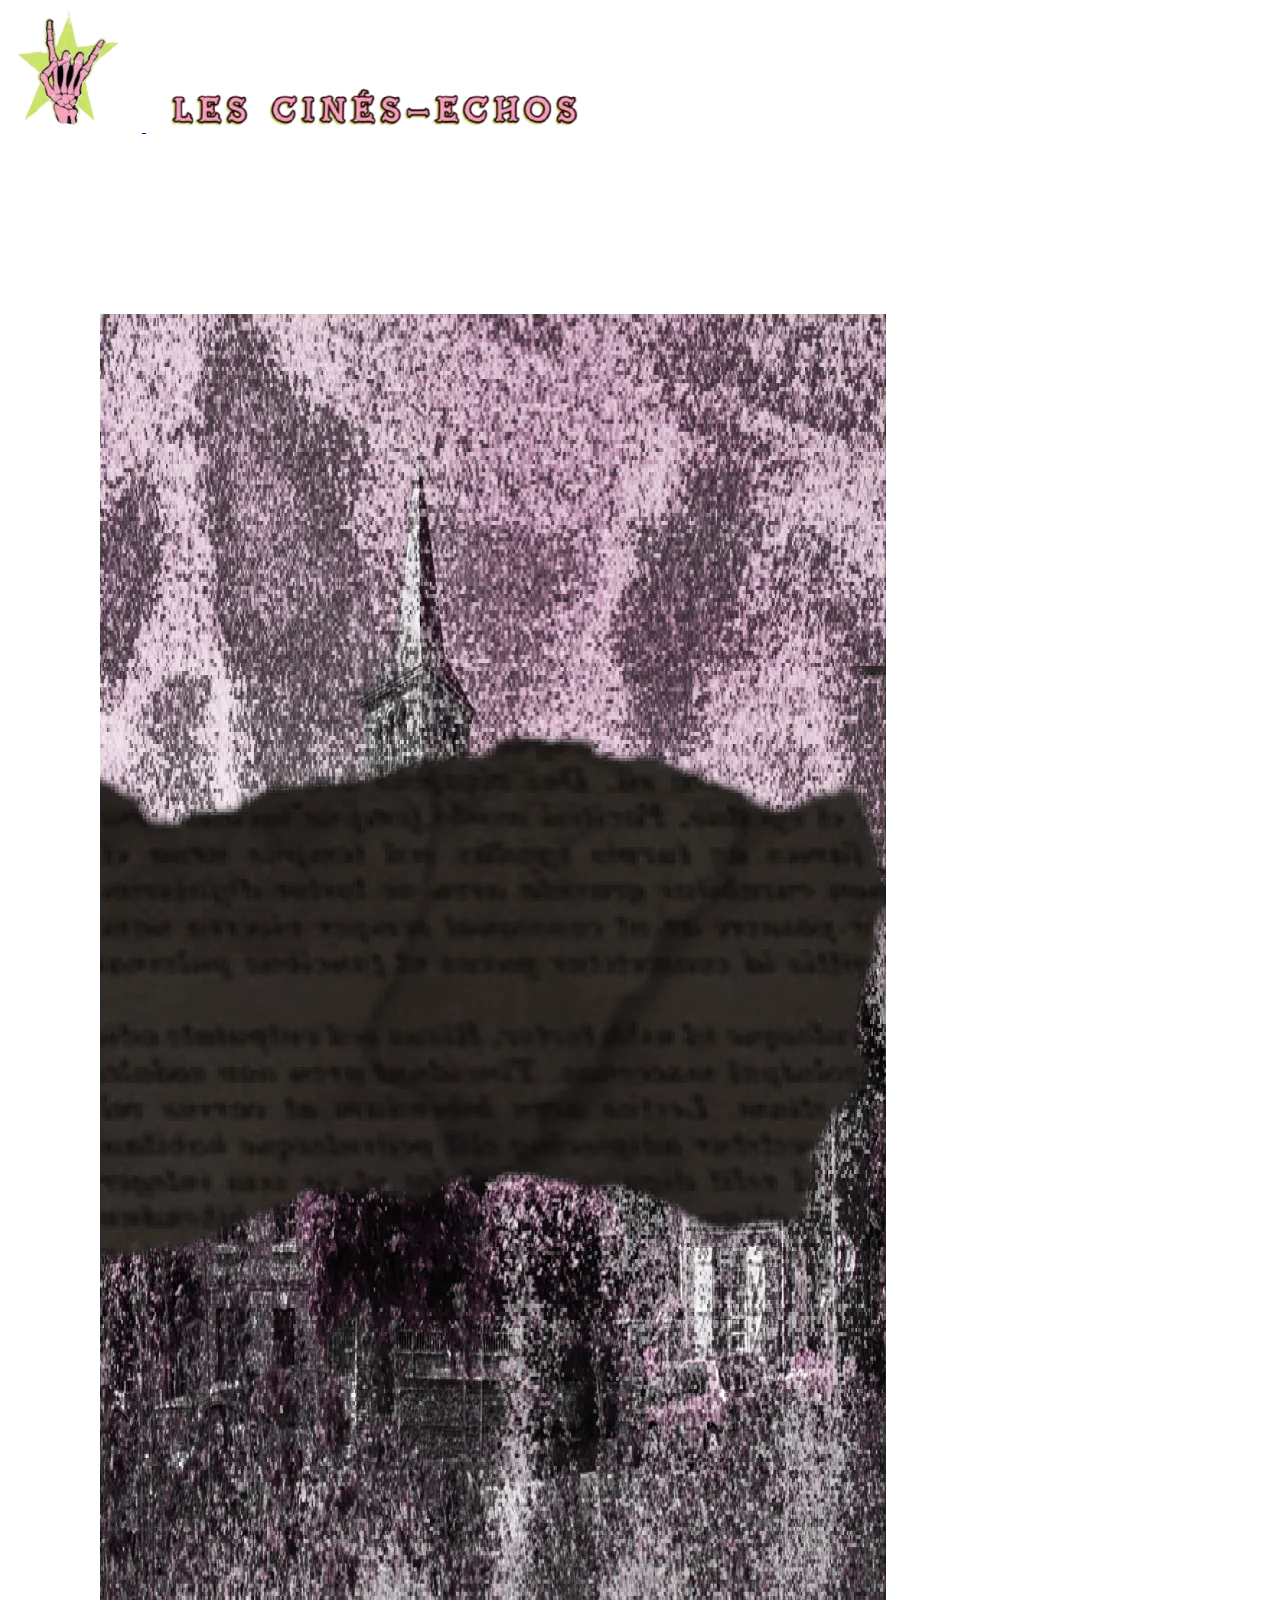
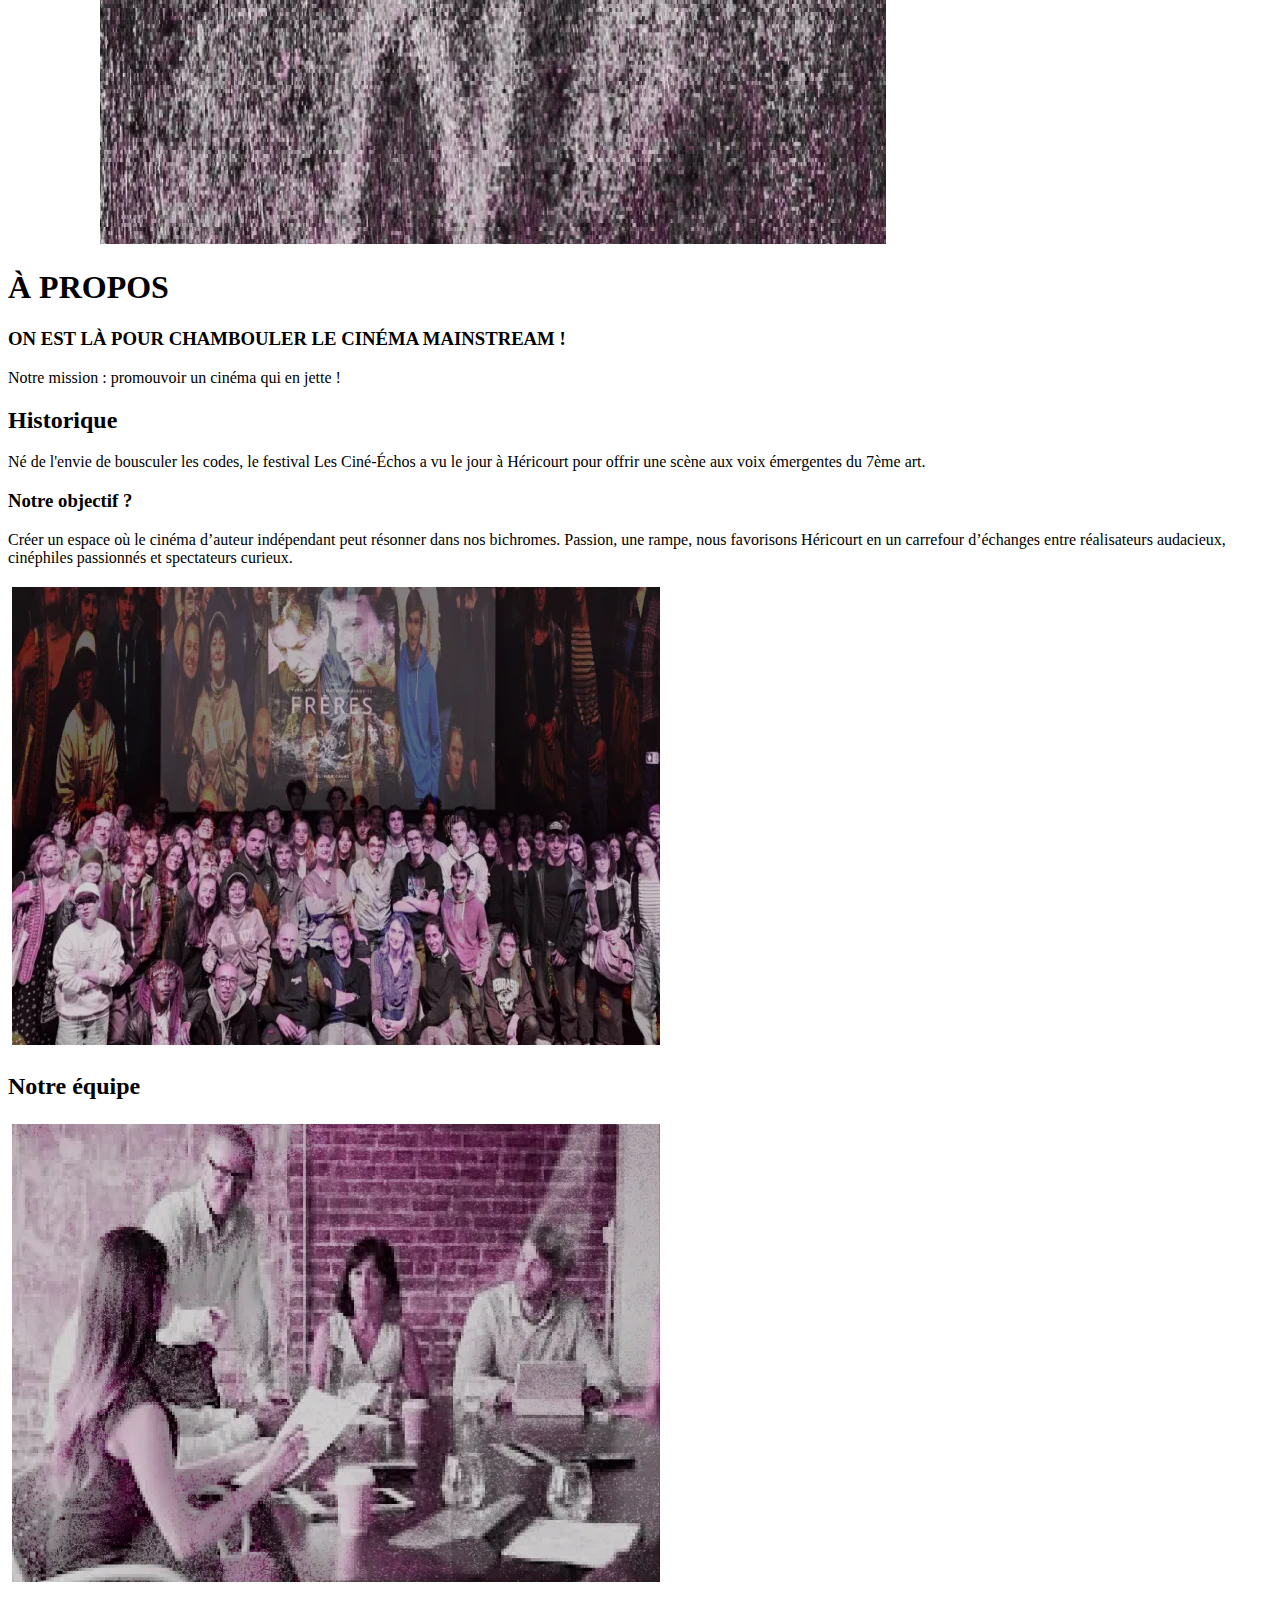
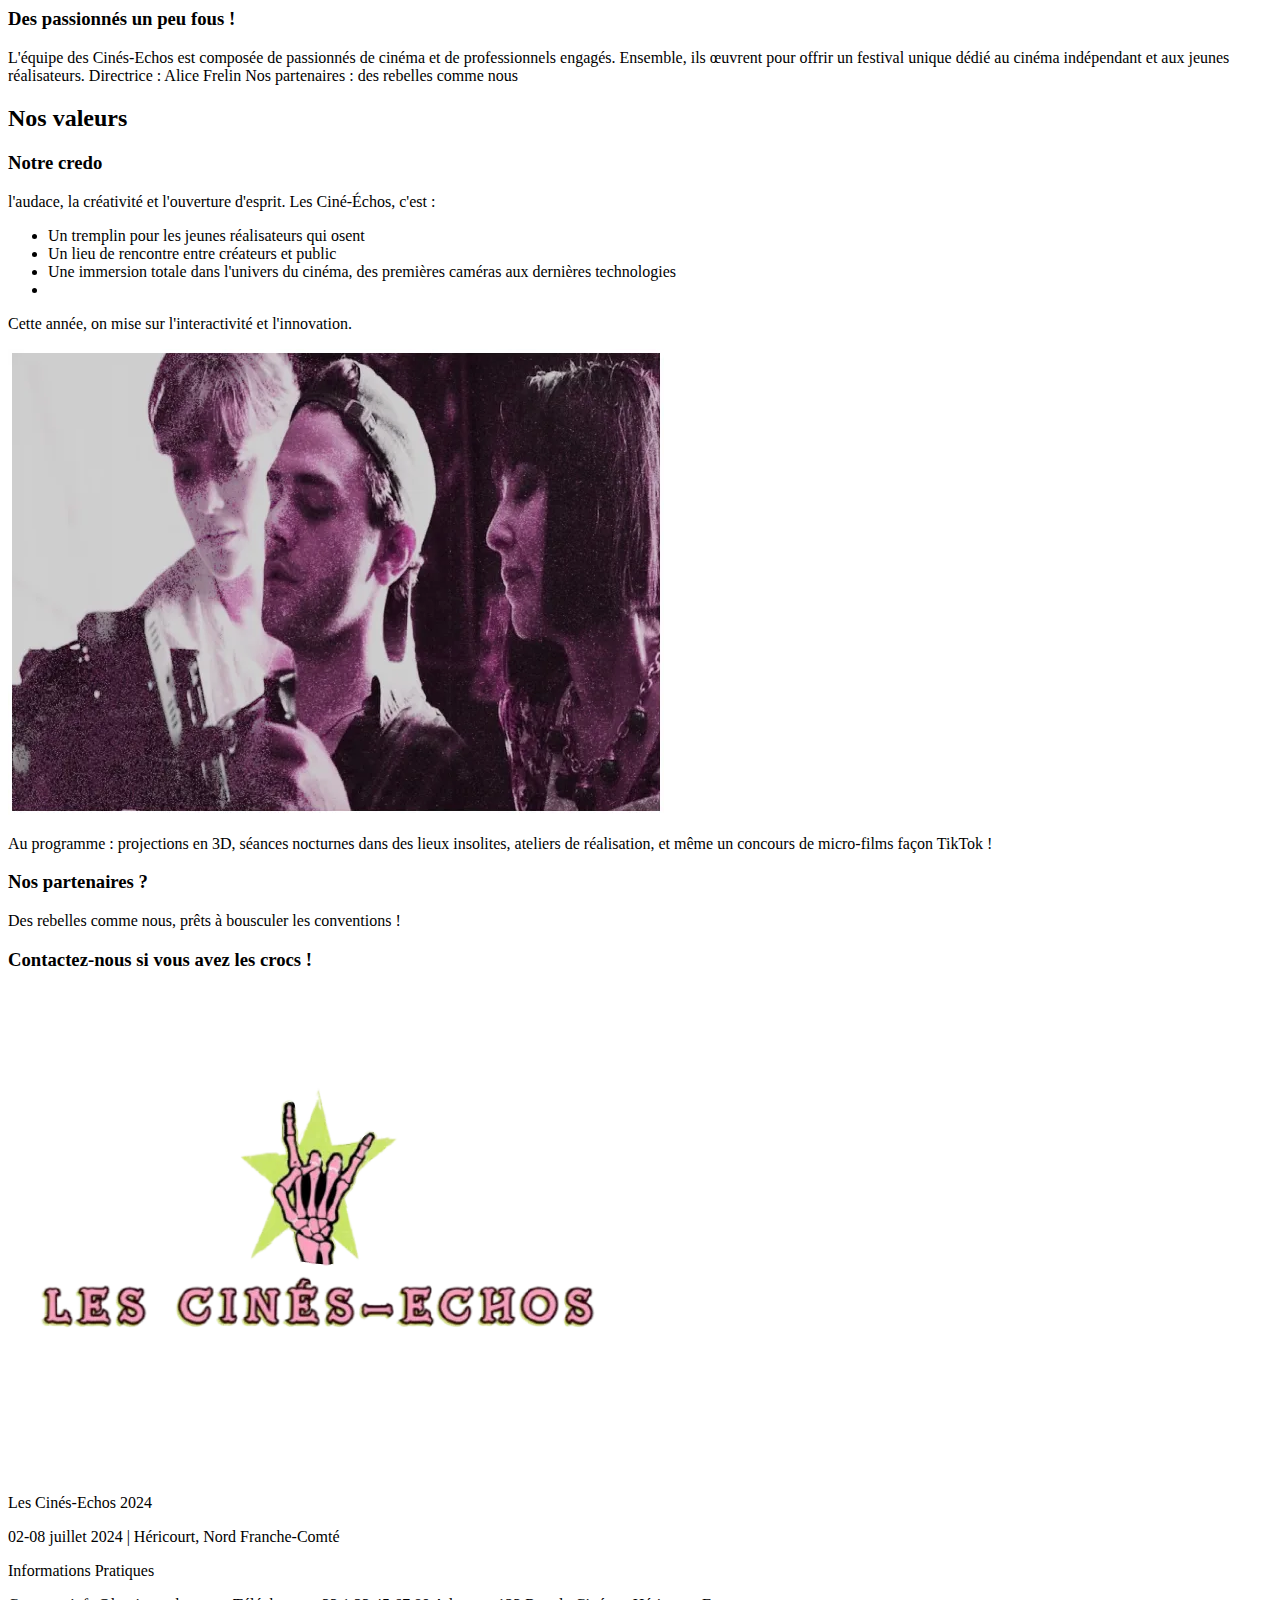
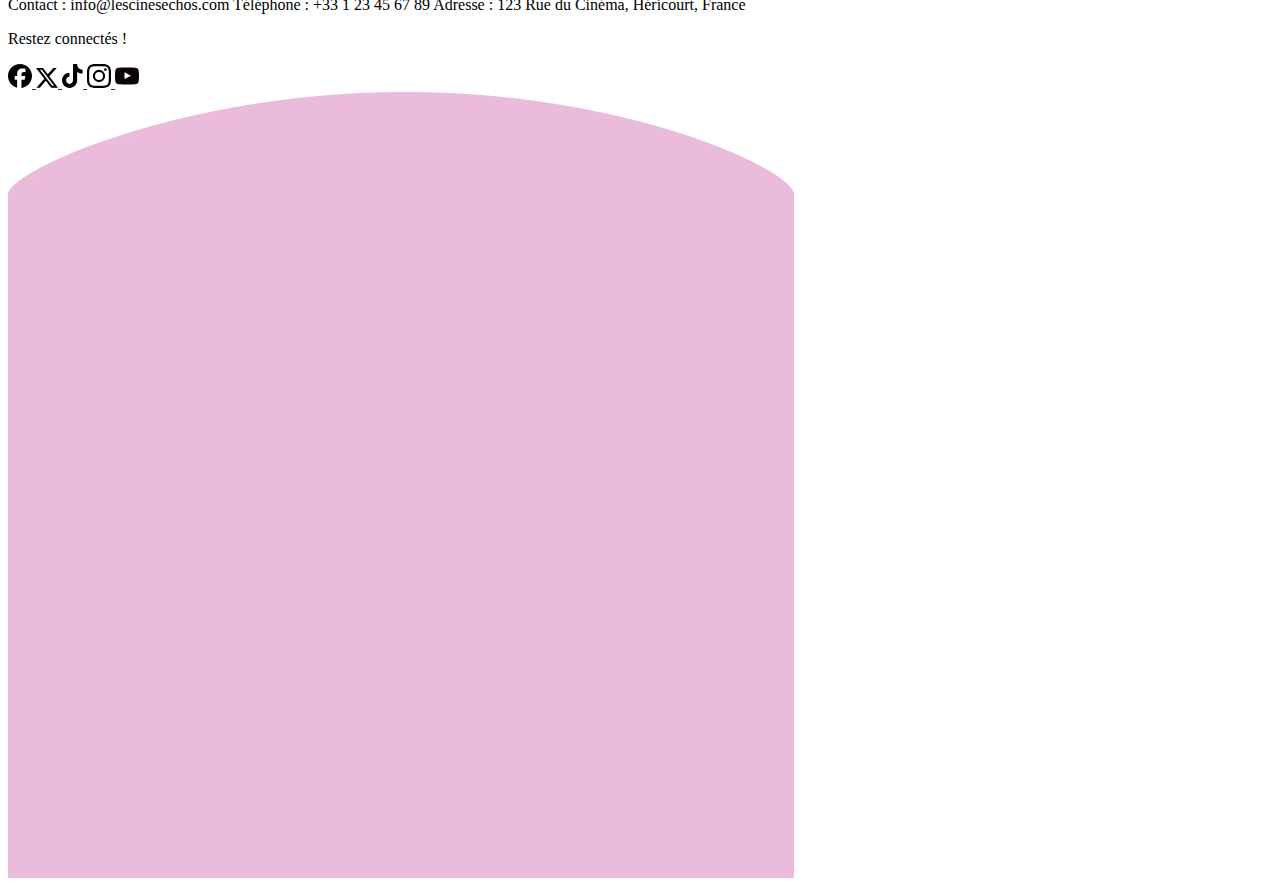
==== a_propos.html @ 94bcb793 "importations dans style css" ====
<!DOCTYPE html>
<html lang="fr">
<head>
    <meta charset="UTF-8">
    <meta http-equiv="X-UA-Compatible" content="IE=edge" />
    <meta name="viewport" content="width=device-width, initial-scale=1.0">
    <title>Page à propos</title>

    <link rel="stylesheet" href="style.css">
    <link rel="apple-touch-icon" sizes="180x180" href="/assets/export-photo-figma/favicon_io/apple-touch-icon.png">
    <link rel="icon" type="image/png" sizes="32x32" href="/assets/export-photo-figma/favicon_io/favicon-32x32.png">
    <link rel="icon" type="image/png" sizes="16x16" href="/assets/export-photo-figma/favicon_io/favicon-16x16.png">
    <link rel="manifest" href="/site.webmanifest">
</head>
<body>
    <header class="header">
        <a class="header__logo-link" href="/" aria-hidden="true">
            <img class="header__logo" src="/assets/img/logo.webp" alt=""/>
        </a>
        <img class="header__logo__title" src="/assets/img/titre_logo.webp" alt="Les cinés-Échos"/>
        <img class="header__logo__title" src="/assets/icon-vectors/hamburger-menu_icon.svg" alt="Icone de menu hamburger"/>
    </header>
 <main>
    <section class="banner">
        <img class="banner-background" src="/assets/img/apropos_flottaison.webp" alt="" aria-hidden="true"/>
        <h1 class="banner__title">À PROPOS</h1>
    </section> 

    <section class="mission">
        <h3 class="section__subtitle">ON EST LÀ POUR CHAMBOULER LE CINÉMA MAINSTREAM !</h3>
        <p>Notre mission : promouvoir un cinéma qui en jette !</p>
    </section>

    <section class="historique">
        <h2 class="section__title">Historique</h2>
        <p>Né de l'envie de bousculer les codes, le festival Les Ciné-Échos a vu le jour à Héricourt pour offrir une scène aux voix émergentes du 7ème art.</p>
        <h3 class="section__subtitle">Notre objectif ?</h3>
        <p>Créer un espace où le cinéma d’auteur indépendant peut résonner dans nos bichromes. Passion, une rampe, nous favorisons Héricourt en un carrefour d’échanges entre réalisateurs audacieux, cinéphiles passionnés et spectateurs curieux.</p>
        <img class="nav__piv" src="/assets/img/apropos_historique.webp" alt="Photo de l'équipe des Cinés-Échos" loading="lazy">
    </section>

    <section class="equipe">
        <h2 class="section__title">Notre équipe</h2>
        <img class="nav__piv" src="/assets/img/apropos_notreequipe.webp" alt="Image de notre équipe" loading="lazy">
        <h3>Des passionnés un peu fous !</h3>
        <p>L'équipe des Cinés-Echos est composée de passionnés de cinéma et de professionnels engagés. Ensemble, ils œuvrent pour offrir un festival unique dédié au cinéma indépendant et aux jeunes réalisateurs.

            Directrice : Alice Frelin
            
            Nos partenaires : des rebelles comme nous</p>
    </section>

    <section class="valeurs">
        <h2>Nos valeurs</h2>
        <h3>Notre credo</h3>
        <p>l'audace, la créativité et l'ouverture d'esprit. Les Ciné-Échos, c'est :</p>
        <ul>
            <li>Un tremplin pour les jeunes réalisateurs qui osent</li>
            <li>Un lieu de rencontre entre créateurs et public</li>
            <li>Une immersion totale dans l'univers du cinéma, des premières caméras aux dernières technologies</li>
            <li></li>
        </ul>
        <p>Cette année, on mise sur l'interactivité et l'innovation.</p>
        <img class="nav__piv" src="/assets/img/apropos_nosvaleur.webp" alt="Image de projection" loading="lazy">
        <p>Au programme : projections en 3D, séances nocturnes dans des lieux insolites, ateliers de réalisation, et même un concours de micro-films façon TikTok !</p>
    </section>

    <section class="partenaires">
        <h3 class="section__subtitle">Nos partenaires ?</h3>
        <p>Des rebelles comme nous, prêts à bousculer les conventions !</p>
        <h3 >Contactez-nous si vous avez les crocs !</h3>
    </section>
</main>
<footer class="footer">
    <img class="footer__logo" src="/assets/img/logo_titre_et_texte.webp" alt="" aria-hidden="true" loading="lazy"/>
    <p class="footer__title">Les Cinés-Echos 2024</p>
    <p>02-08 juillet 2024 | Héricourt, Nord Franche-Comté</p>
    <p class="footer__title">Informations Pratiques</p>
    <p>Contact : info@lescinesechos.com
        Téléphone : +33 1 23 45 67 89
        Adresse : 123 Rue du Cinéma, Héricourt, France</p>
    <p class="footer__title">Restez connectés !</p>
    <div class="socials">
        <a class="socials__logo-link" href="">
            <img class="header__logo" src="/assets/icon-vectors/icon_facebook.svg" alt="Redirection vers notre compte Facebook" loading="lazy"/>
        </a>
        <a class="socials__logo-link" href="">
            <img class="header__logo" src="/assets/icon-vectors/icon_x.svg" alt="Redirection vers notre compte X" loading="lazy"/>
        </a>
        <a class="socials__logo-link" href="">
            <img class="header__logo" src="/assets/icon-vectors/vector_tiktok.svg" alt="Redirection vers notre compte Tiktok" loading="lazy"/>
        </a>
        <a class="socials__logo-link" href="">
            <img class="header__logo" src="/assets/icon-vectors/icon_instagram.svg" alt="Redirection vers notre compte Instagram" loading="lazy"/>
        </a>
        <a class="socials__logo-link" href="">
            <img class="header__logo" src="/assets/icon-vectors/icon_youtbe.svg" alt="Redirection vers notre compte Youtube" loading="lazy"/>
        </a>
    </div>
    <img id="footer_background" src="/assets/img/fond_footer.webp" alt="" aria-hidden="true" loading="lazy">
</footer>
</body>
</html>
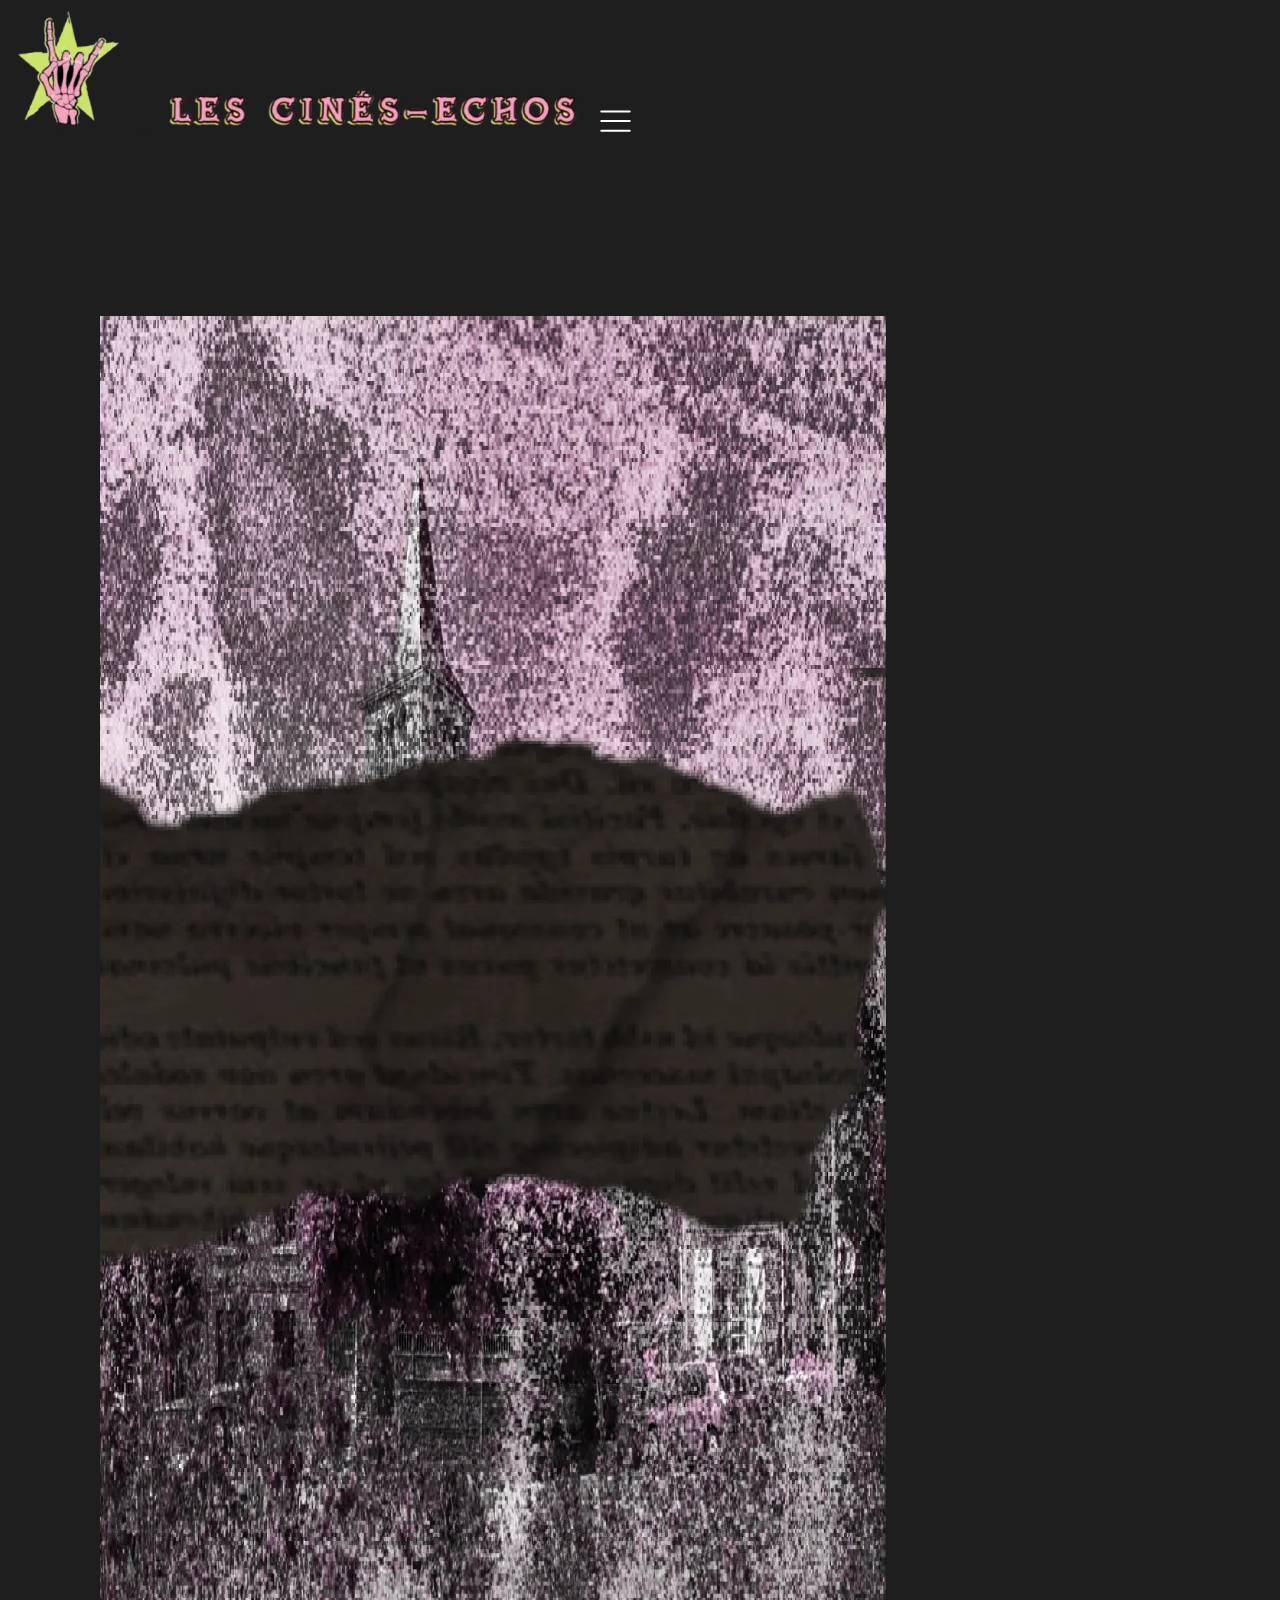
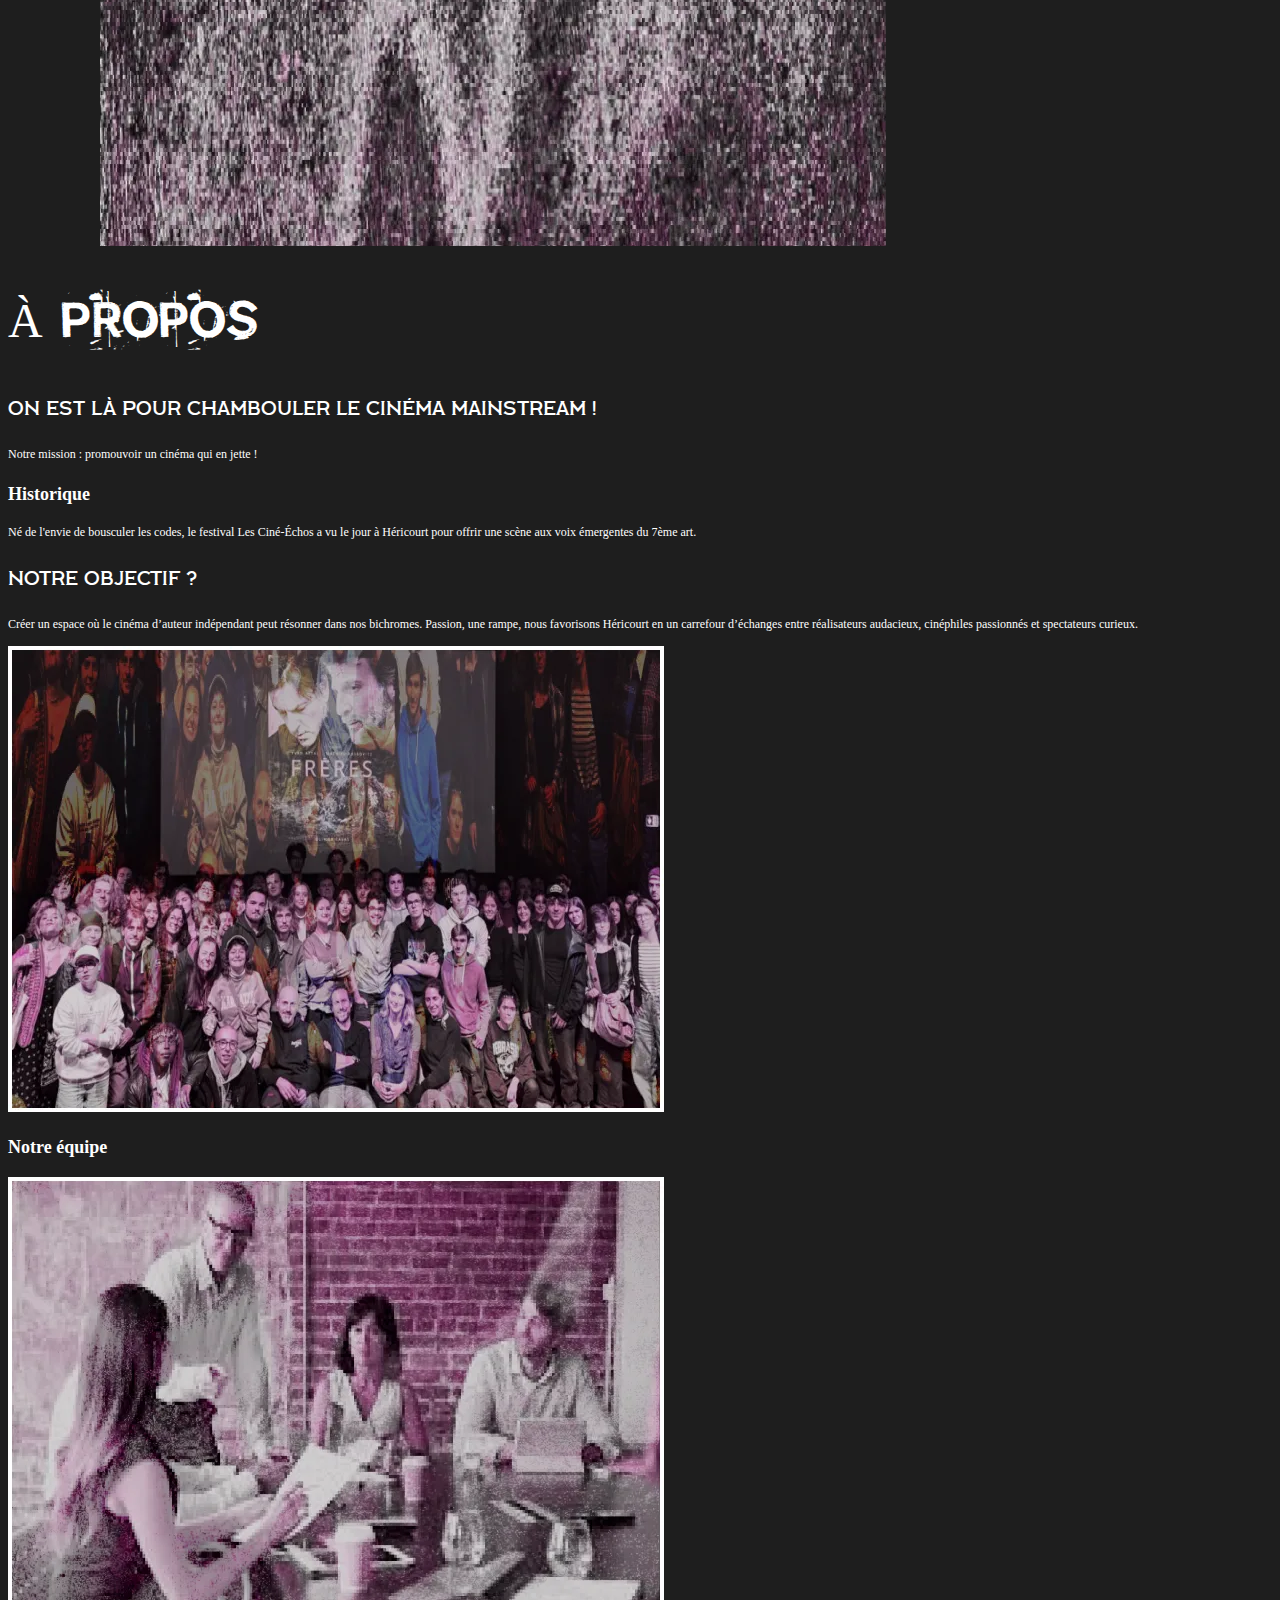
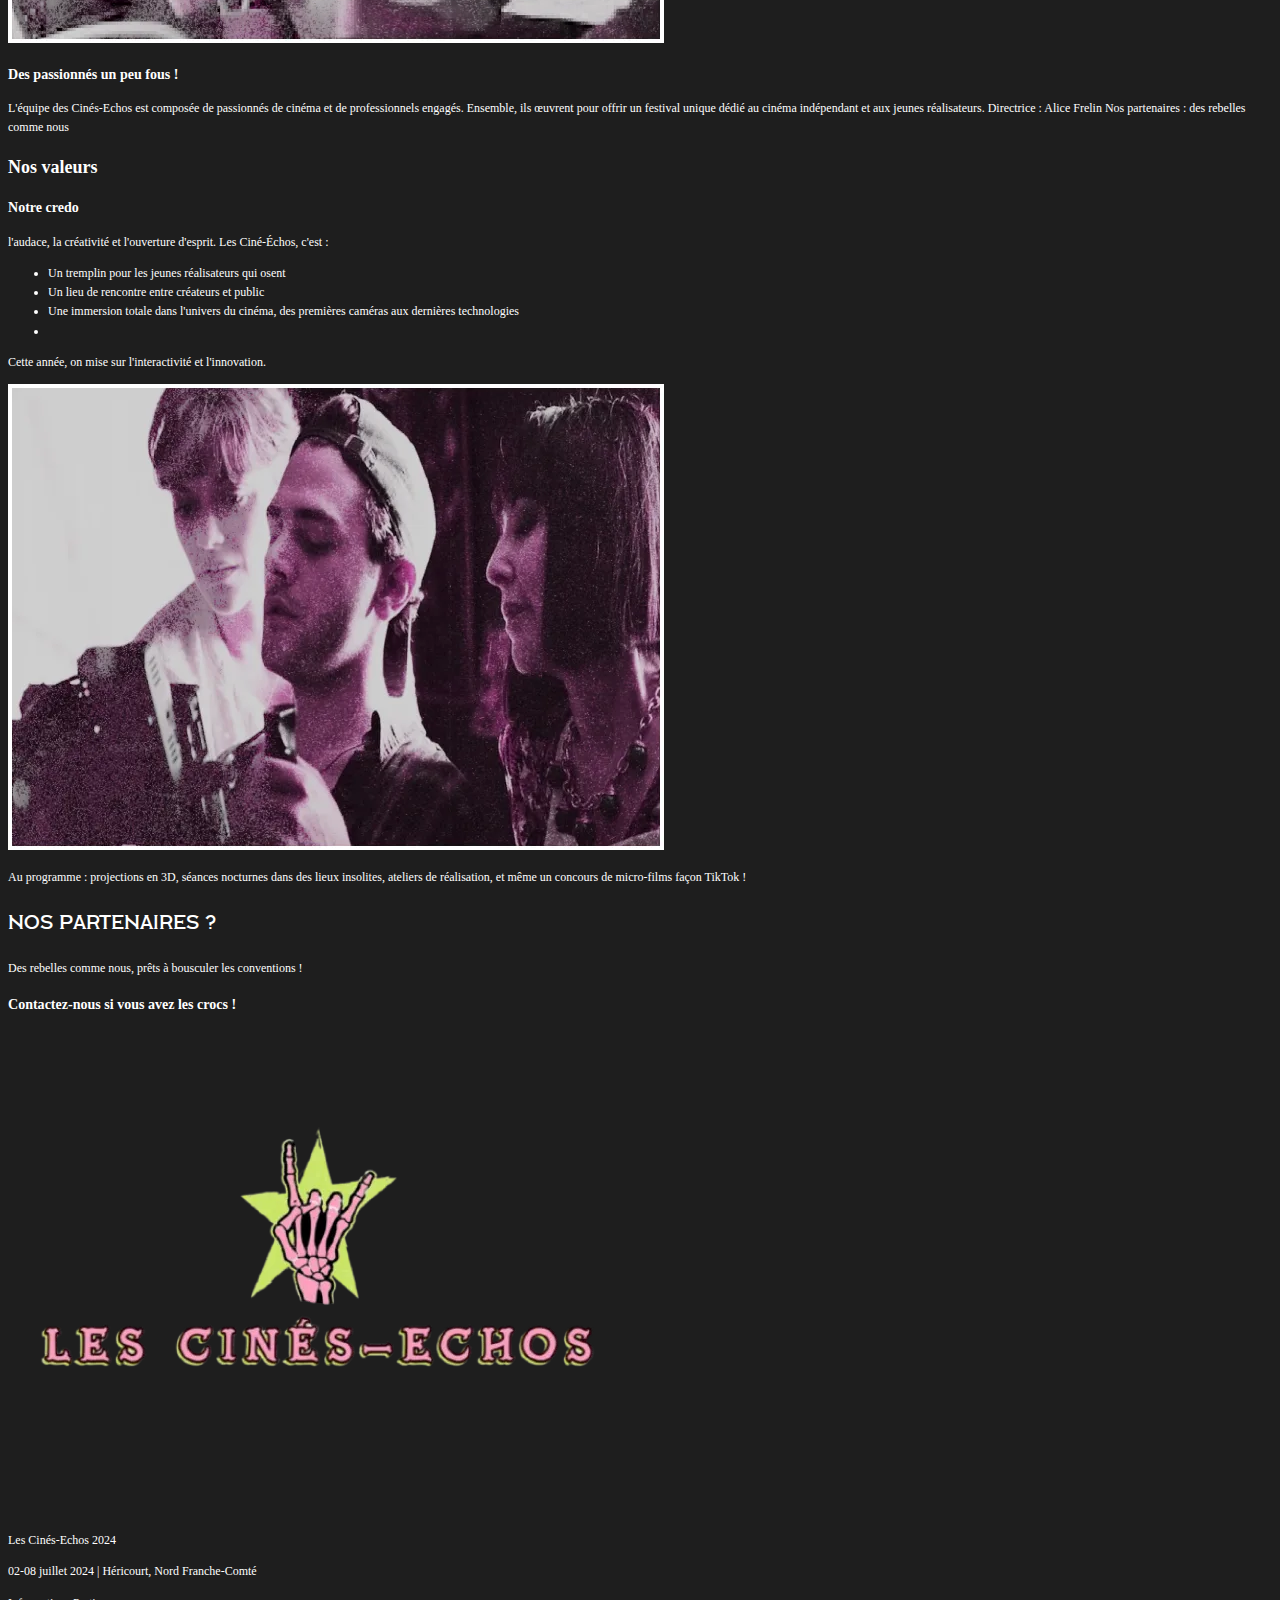
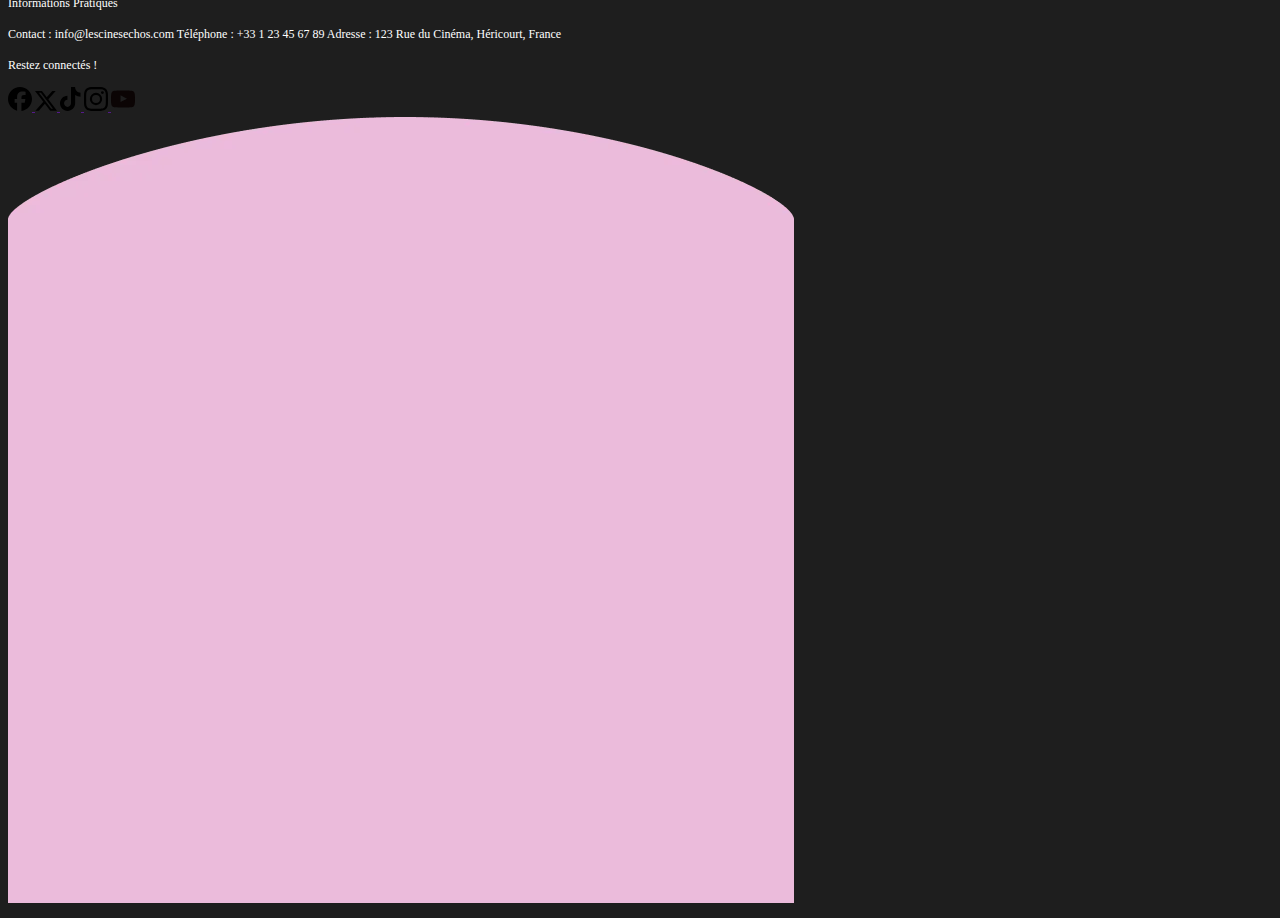
==== commit 8da1d1e6: "correction formats police" ====
--- a/a_propos.html
+++ b/a_propos.html
@@ -6,7 +6,7 @@
     <meta name="viewport" content="width=device-width, initial-scale=1.0">
     <title>Page à propos</title>
 
-    <link rel="stylesheet" href="style.css">
+    <link rel="stylesheet" href="/src/css/style.css">
     <link rel="apple-touch-icon" sizes="180x180" href="/assets/export-photo-figma/favicon_io/apple-touch-icon.png">
     <link rel="icon" type="image/png" sizes="32x32" href="/assets/export-photo-figma/favicon_io/favicon-32x32.png">
     <link rel="icon" type="image/png" sizes="16x16" href="/assets/export-photo-figma/favicon_io/favicon-16x16.png">
--- a/src/css/style.css
+++ b/src/css/style.css
@@ -0,0 +1,18 @@
+/* Vendors */
+@import "vendors/normalize.css";
+
+
+
+/* Utils */
+@import "utils/fonts.css";
+@import "utils/variables.css";
+
+/* Base */
+@import "base/main.css";
+@import "base/media.css";
+
+/* Layout */
+@import "layout/header.css";
+@import "layout/footer.css";
+
+/* Components */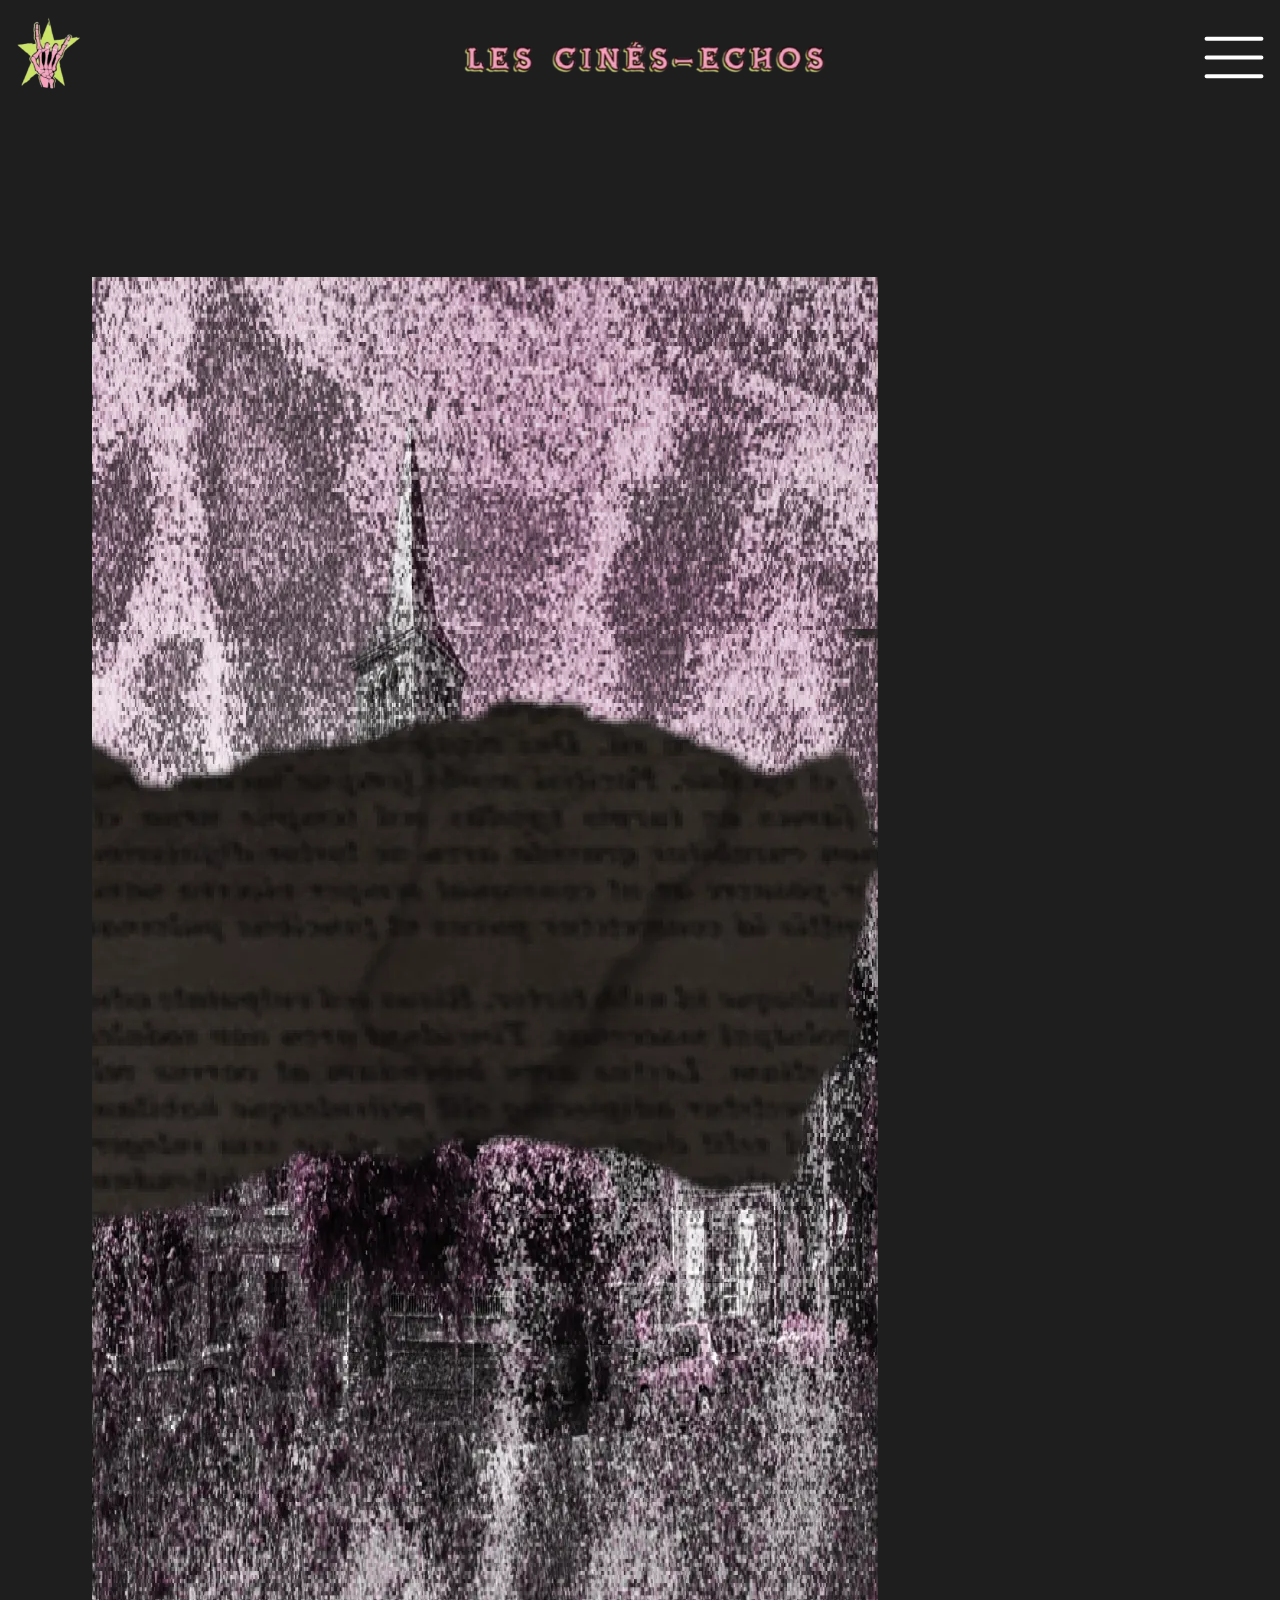
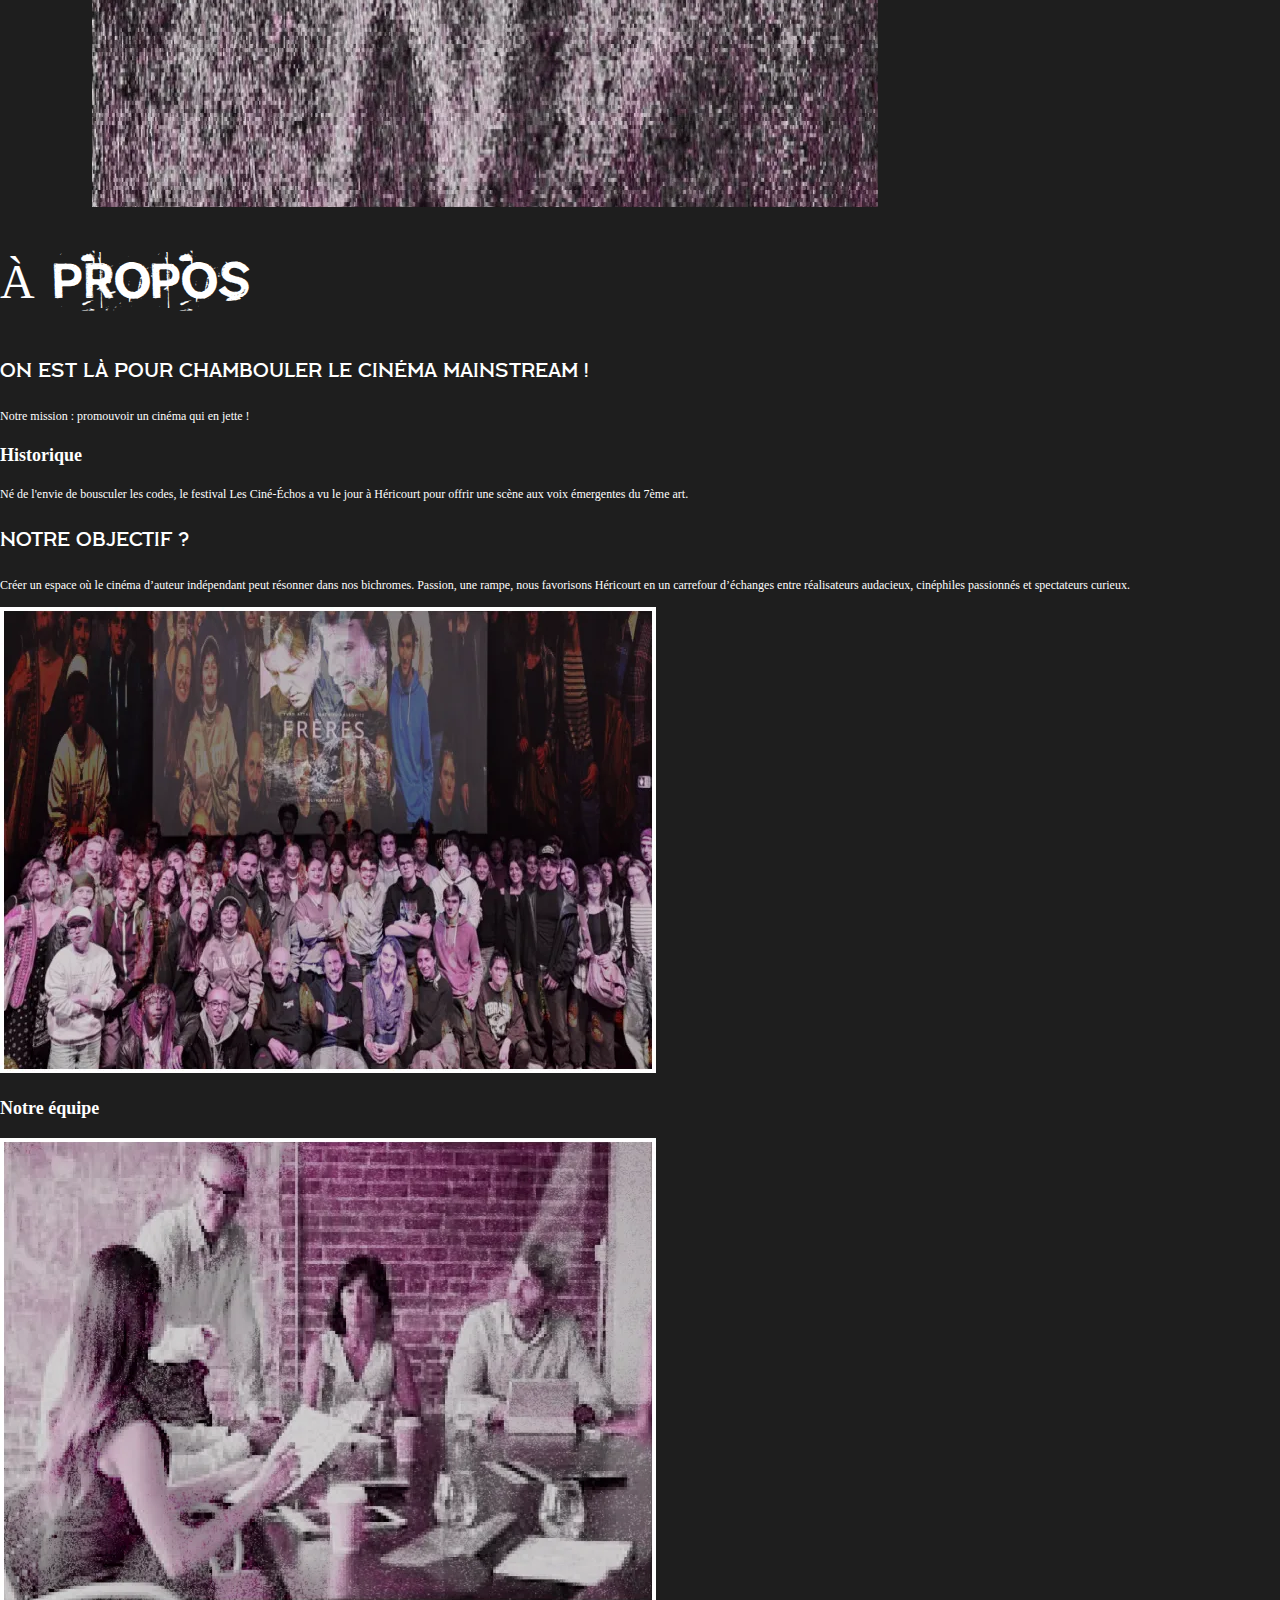
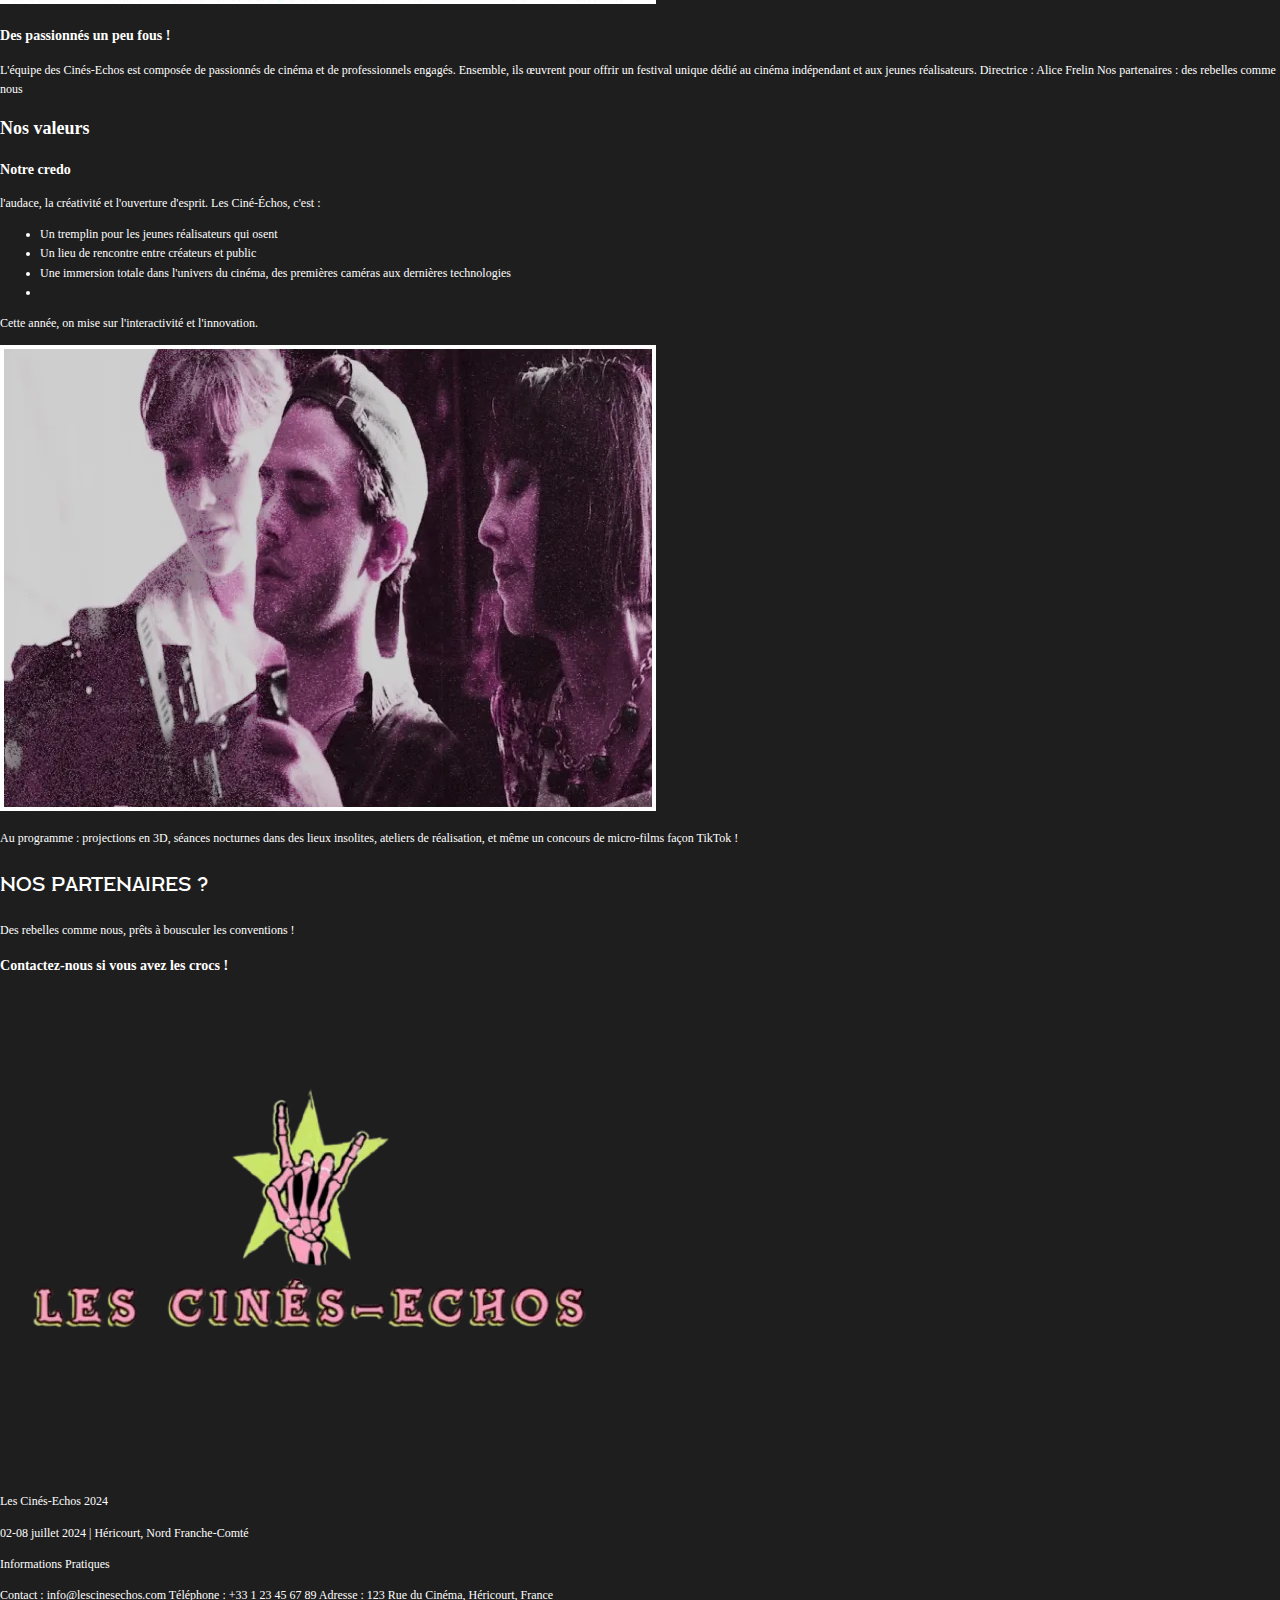
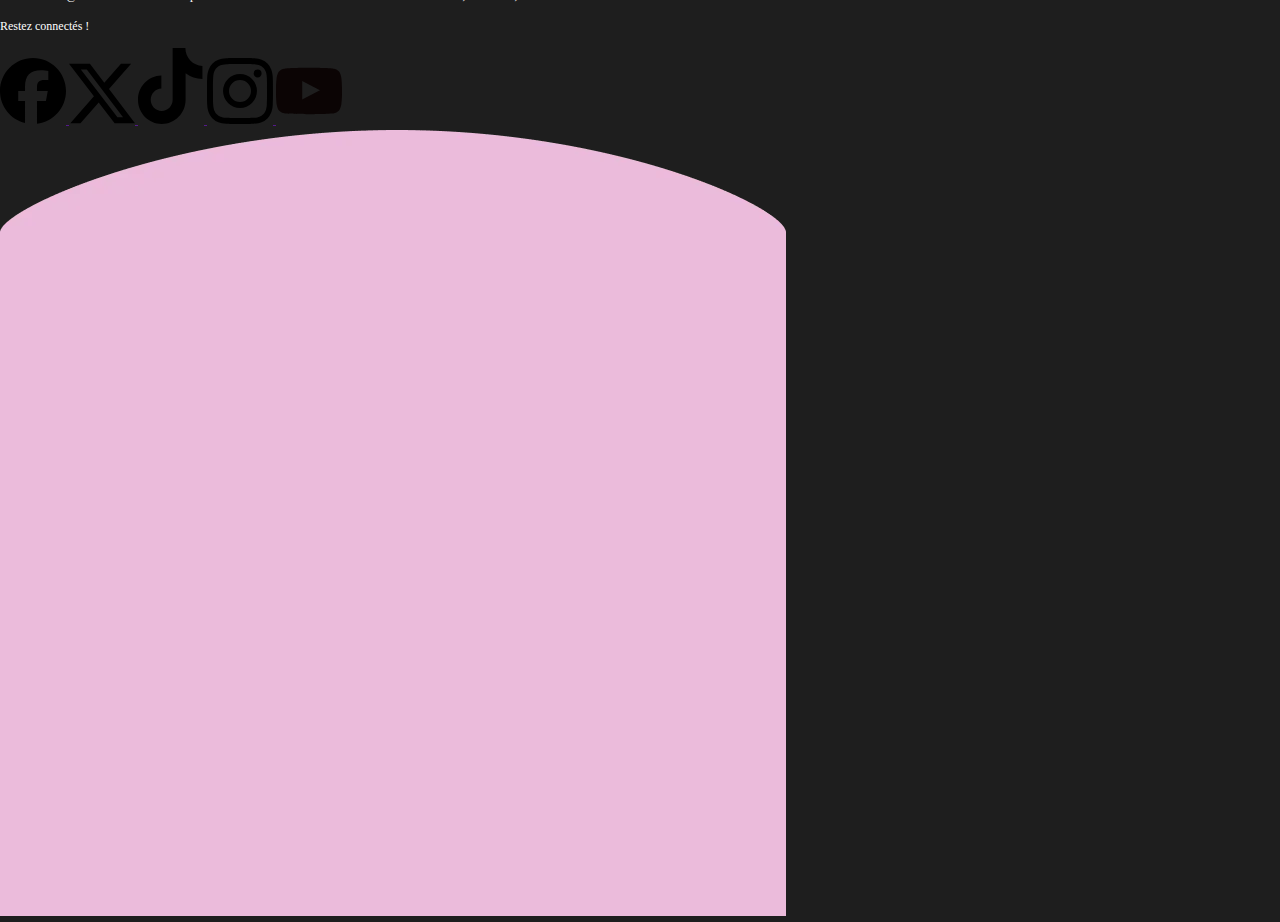
==== commit c0f25b53: "ajouts url figma et netlify et tentative d'ajouter du padding au texte des sections" ====
--- a/a_propos.html
+++ b/a_propos.html
@@ -6,23 +6,23 @@
     <meta name="viewport" content="width=device-width, initial-scale=1.0">
     <title>Page à propos</title>
 
-    <link rel="stylesheet" href="/src/css/style.css">
-    <link rel="apple-touch-icon" sizes="180x180" href="/assets/export-photo-figma/favicon_io/apple-touch-icon.png">
-    <link rel="icon" type="image/png" sizes="32x32" href="/assets/export-photo-figma/favicon_io/favicon-32x32.png">
-    <link rel="icon" type="image/png" sizes="16x16" href="/assets/export-photo-figma/favicon_io/favicon-16x16.png">
+    <link rel="stylesheet" href="./src/css/style.css">
+    <link rel="apple-touch-icon" sizes="180x180" href="./assets/export-photo-figma/favicon_io/apple-touch-icon.png">
+    <link rel="icon" type="image/png" sizes="32x32" href="./assets/export-photo-figma/favicon_io/favicon-32x32.png">
+    <link rel="icon" type="image/png" sizes="16x16" href="./assets/export-photo-figma/favicon_io/favicon-16x16.png">
     <link rel="manifest" href="/site.webmanifest">
 </head>
 <body>
     <header class="header">
         <a class="header__logo-link" href="/" aria-hidden="true">
-            <img class="header__logo" src="/assets/img/logo.webp" alt=""/>
+            <img class="header__logo" src="./assets/img/logo_header_bis.webp" alt=""/>
         </a>
-        <img class="header__logo__title" src="/assets/img/titre_logo.webp" alt="Les cinés-Échos"/>
-        <img class="header__logo__title" src="/assets/icon-vectors/hamburger-menu_icon.svg" alt="Icone de menu hamburger"/>
+        <img class="header__logo__title" src="./assets/img/titre_logo.webp" alt="Les cinés-Échos"/>
+        <img class="header__menu" src="./assets/icon-vectors/hamburger-menu_icon.svg" alt="Icone de menu hamburger"/>
     </header>
  <main>
     <section class="banner">
-        <img class="banner-background" src="/assets/img/apropos_flottaison.webp" alt="" aria-hidden="true"/>
+        <img class="banner-background" src="./assets/img/apropos_flottaison.webp" alt="" aria-hidden="true"/>
         <h1 class="banner__title">À PROPOS</h1>
     </section> 
 
@@ -36,12 +36,12 @@
         <p>Né de l'envie de bousculer les codes, le festival Les Ciné-Échos a vu le jour à Héricourt pour offrir une scène aux voix émergentes du 7ème art.</p>
         <h3 class="section__subtitle">Notre objectif ?</h3>
         <p>Créer un espace où le cinéma d’auteur indépendant peut résonner dans nos bichromes. Passion, une rampe, nous favorisons Héricourt en un carrefour d’échanges entre réalisateurs audacieux, cinéphiles passionnés et spectateurs curieux.</p>
-        <img class="nav__piv" src="/assets/img/apropos_historique.webp" alt="Photo de l'équipe des Cinés-Échos" loading="lazy">
+        <img class="nav__piv" src="./assets/img/apropos_historique.webp" alt="Photo de l'équipe des Cinés-Échos" loading="lazy">
     </section>
 
     <section class="equipe">
         <h2 class="section__title">Notre équipe</h2>
-        <img class="nav__piv" src="/assets/img/apropos_notreequipe.webp" alt="Image de notre équipe" loading="lazy">
+        <img class="nav__piv" src="./assets/img/apropos_notreequipe.webp" alt="Image de notre équipe" loading="lazy">
         <h3>Des passionnés un peu fous !</h3>
         <p>L'équipe des Cinés-Echos est composée de passionnés de cinéma et de professionnels engagés. Ensemble, ils œuvrent pour offrir un festival unique dédié au cinéma indépendant et aux jeunes réalisateurs.
 
@@ -61,7 +61,7 @@
             <li></li>
         </ul>
         <p>Cette année, on mise sur l'interactivité et l'innovation.</p>
-        <img class="nav__piv" src="/assets/img/apropos_nosvaleur.webp" alt="Image de projection" loading="lazy">
+        <img class="nav__piv" src="./assets/img/apropos_nosvaleur.webp" alt="Image de projection" loading="lazy">
         <p>Au programme : projections en 3D, séances nocturnes dans des lieux insolites, ateliers de réalisation, et même un concours de micro-films façon TikTok !</p>
     </section>
 
@@ -72,7 +72,7 @@
     </section>
 </main>
 <footer class="footer">
-    <img class="footer__logo" src="/assets/img/logo_titre_et_texte.webp" alt="" aria-hidden="true" loading="lazy"/>
+    <img class="footer__logo" src="./assets/img/logo_titre_et_texte.webp" alt="" aria-hidden="true" loading="lazy"/>
     <p class="footer__title">Les Cinés-Echos 2024</p>
     <p>02-08 juillet 2024 | Héricourt, Nord Franche-Comté</p>
     <p class="footer__title">Informations Pratiques</p>
@@ -82,22 +82,22 @@
     <p class="footer__title">Restez connectés !</p>
     <div class="socials">
         <a class="socials__logo-link" href="">
-            <img class="header__logo" src="/assets/icon-vectors/icon_facebook.svg" alt="Redirection vers notre compte Facebook" loading="lazy"/>
+            <img class="header__logo" src="./assets/icon-vectors/icon_facebook.svg" alt="Redirection vers notre compte Facebook" loading="lazy"/>
         </a>
         <a class="socials__logo-link" href="">
-            <img class="header__logo" src="/assets/icon-vectors/icon_x.svg" alt="Redirection vers notre compte X" loading="lazy"/>
+            <img class="header__logo" src="./assets/icon-vectors/icon_x.svg" alt="Redirection vers notre compte X" loading="lazy"/>
         </a>
         <a class="socials__logo-link" href="">
-            <img class="header__logo" src="/assets/icon-vectors/vector_tiktok.svg" alt="Redirection vers notre compte Tiktok" loading="lazy"/>
+            <img class="header__logo" src="./assets/icon-vectors/vector_tiktok.svg" alt="Redirection vers notre compte Tiktok" loading="lazy"/>
         </a>
         <a class="socials__logo-link" href="">
-            <img class="header__logo" src="/assets/icon-vectors/icon_instagram.svg" alt="Redirection vers notre compte Instagram" loading="lazy"/>
+            <img class="header__logo" src="./assets/icon-vectors/icon_instagram.svg" alt="Redirection vers notre compte Instagram" loading="lazy"/>
         </a>
         <a class="socials__logo-link" href="">
-            <img class="header__logo" src="/assets/icon-vectors/icon_youtbe.svg" alt="Redirection vers notre compte Youtube" loading="lazy"/>
+            <img class="header__logo" src="./assets/icon-vectors/icon_youtbe.svg" alt="Redirection vers notre compte Youtube" loading="lazy"/>
         </a>
     </div>
-    <img id="footer_background" src="/assets/img/fond_footer.webp" alt="" aria-hidden="true" loading="lazy">
+    <img id="footer_background" src="./assets/img/fond_footer.webp" alt="" aria-hidden="true" loading="lazy">
 </footer>
 </body>
 </html>
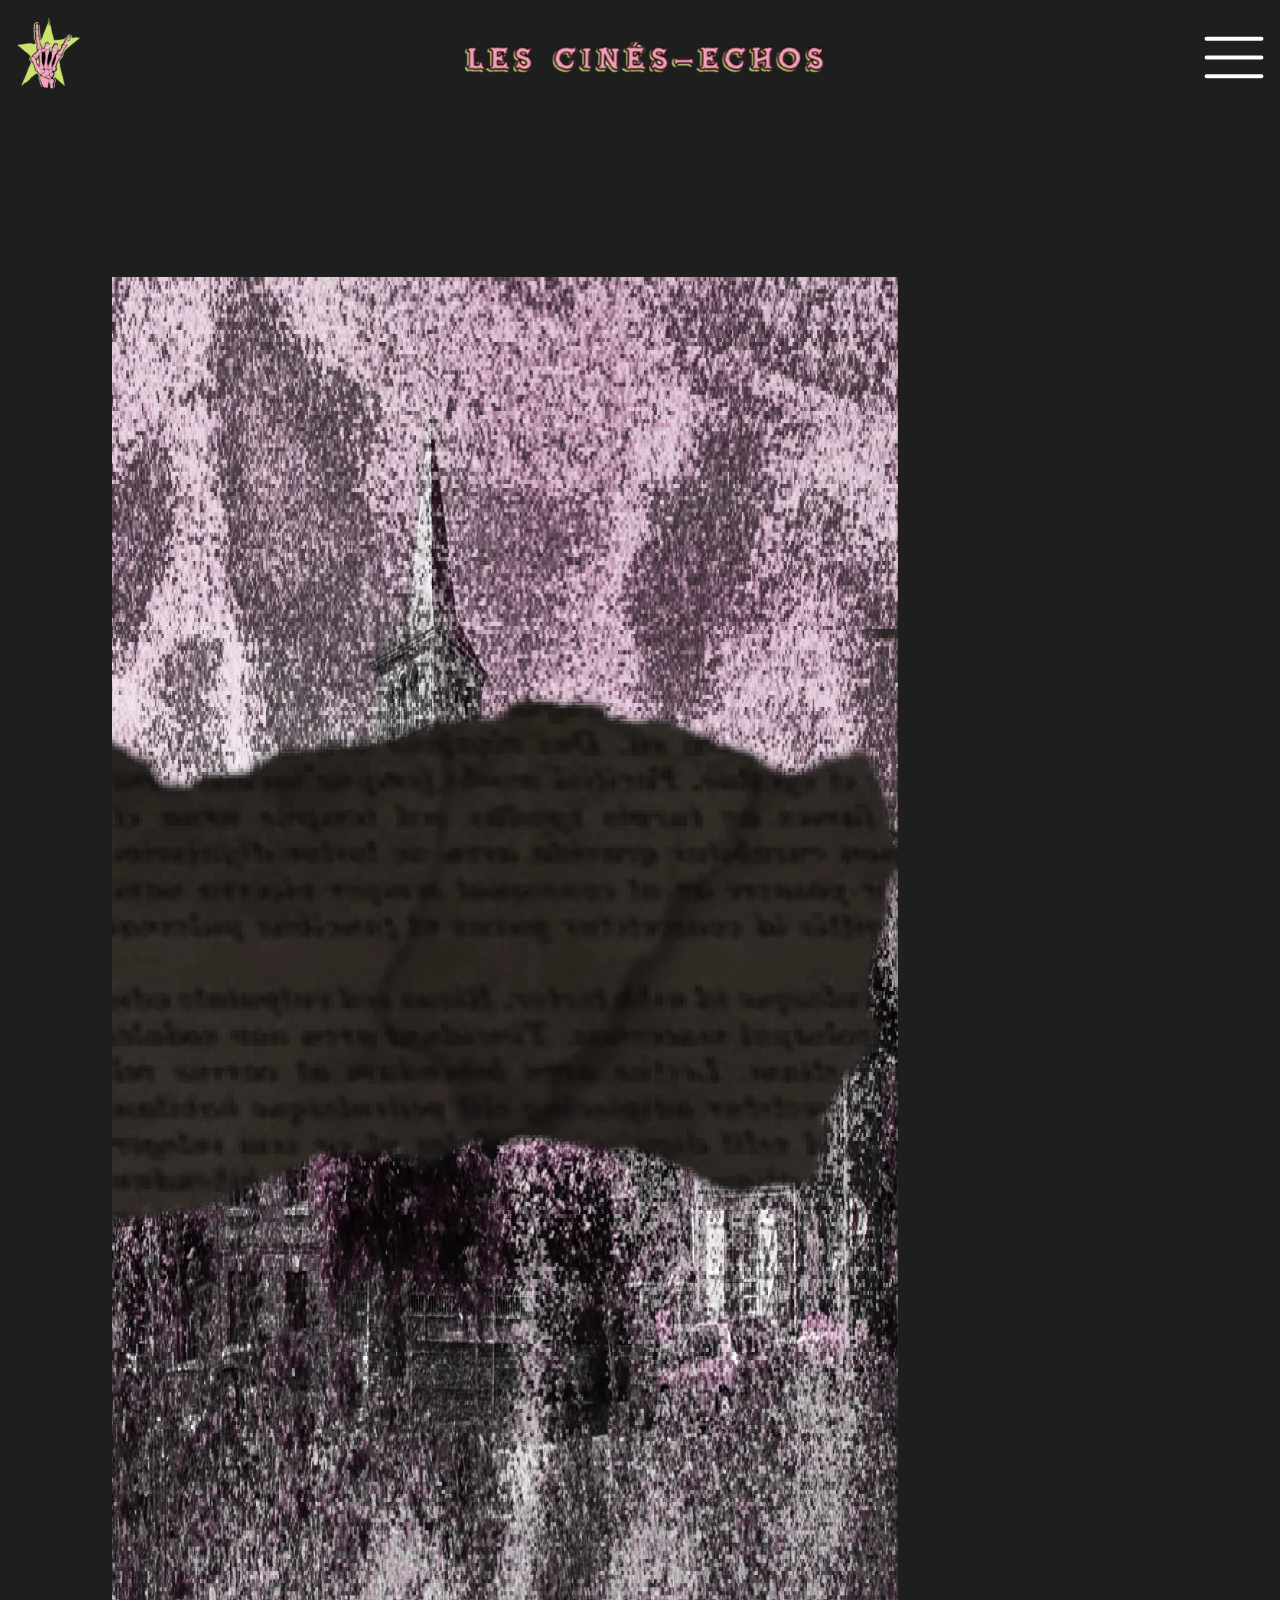
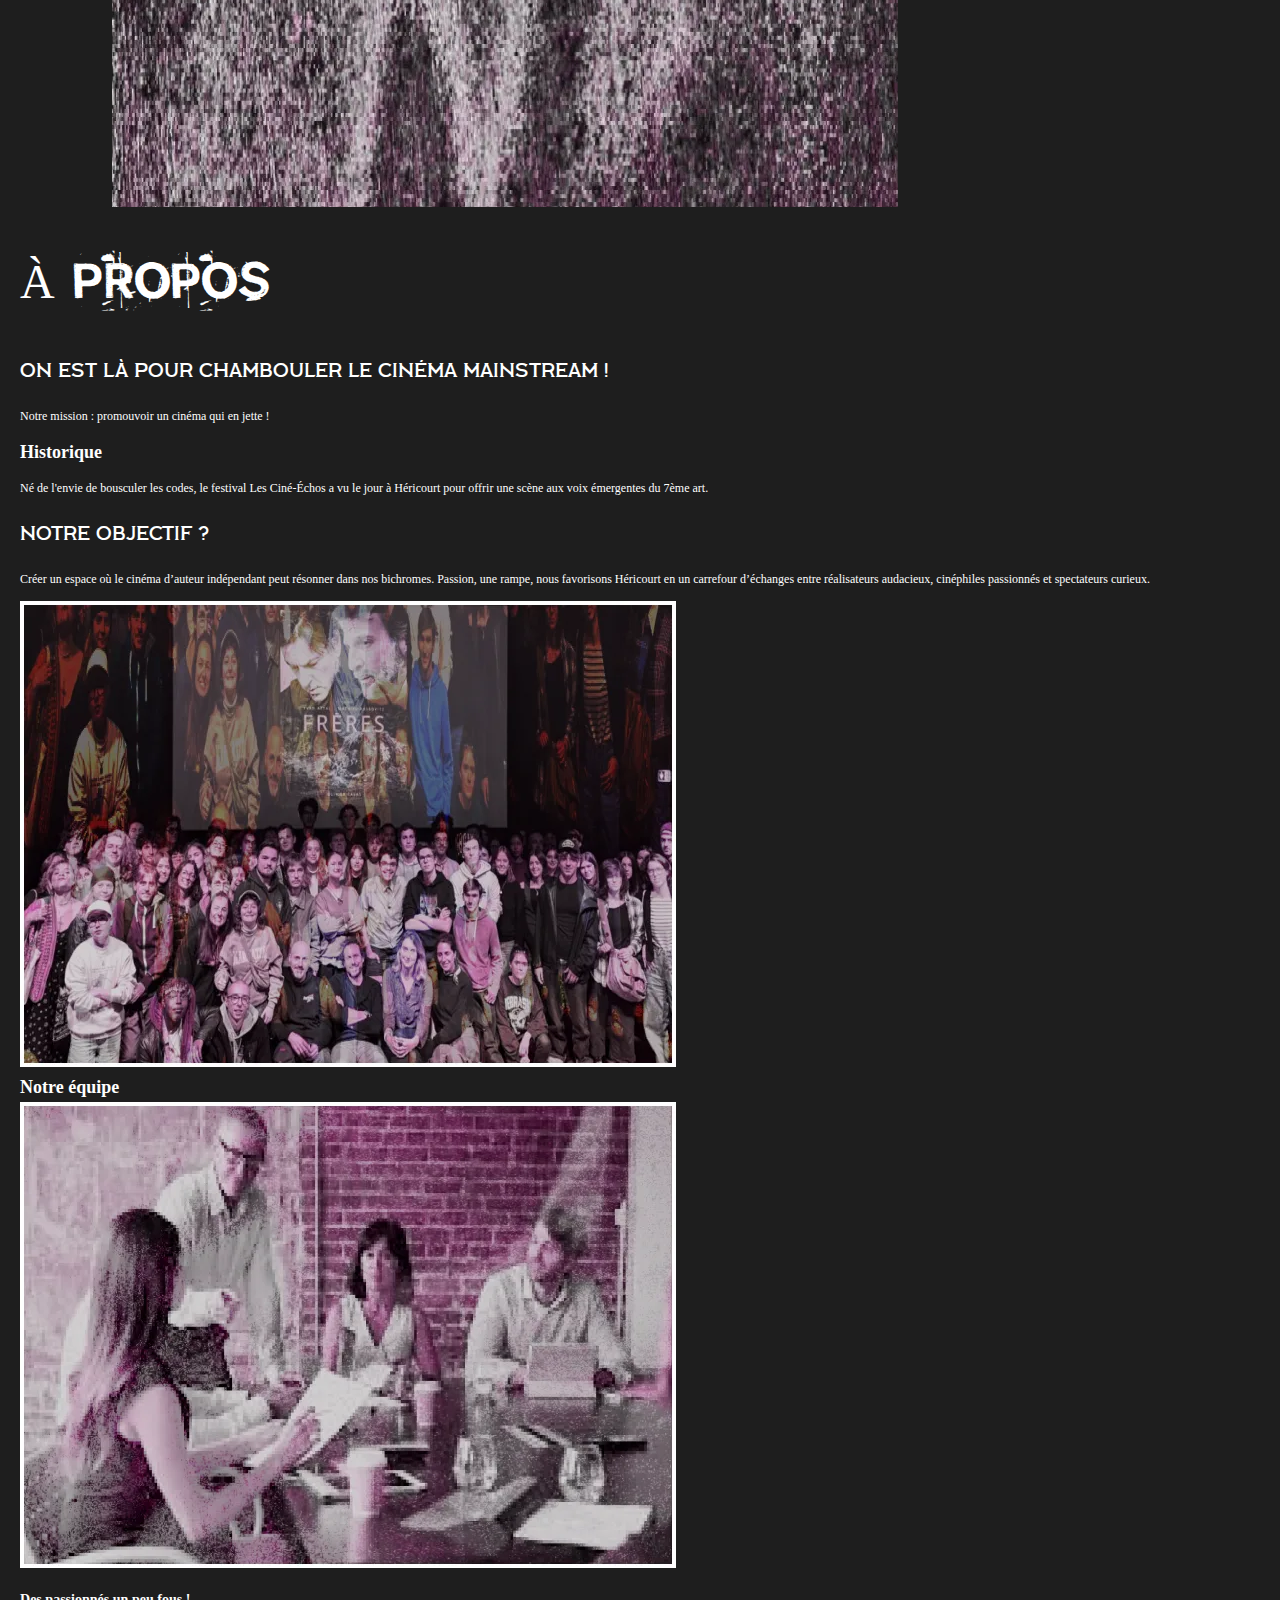
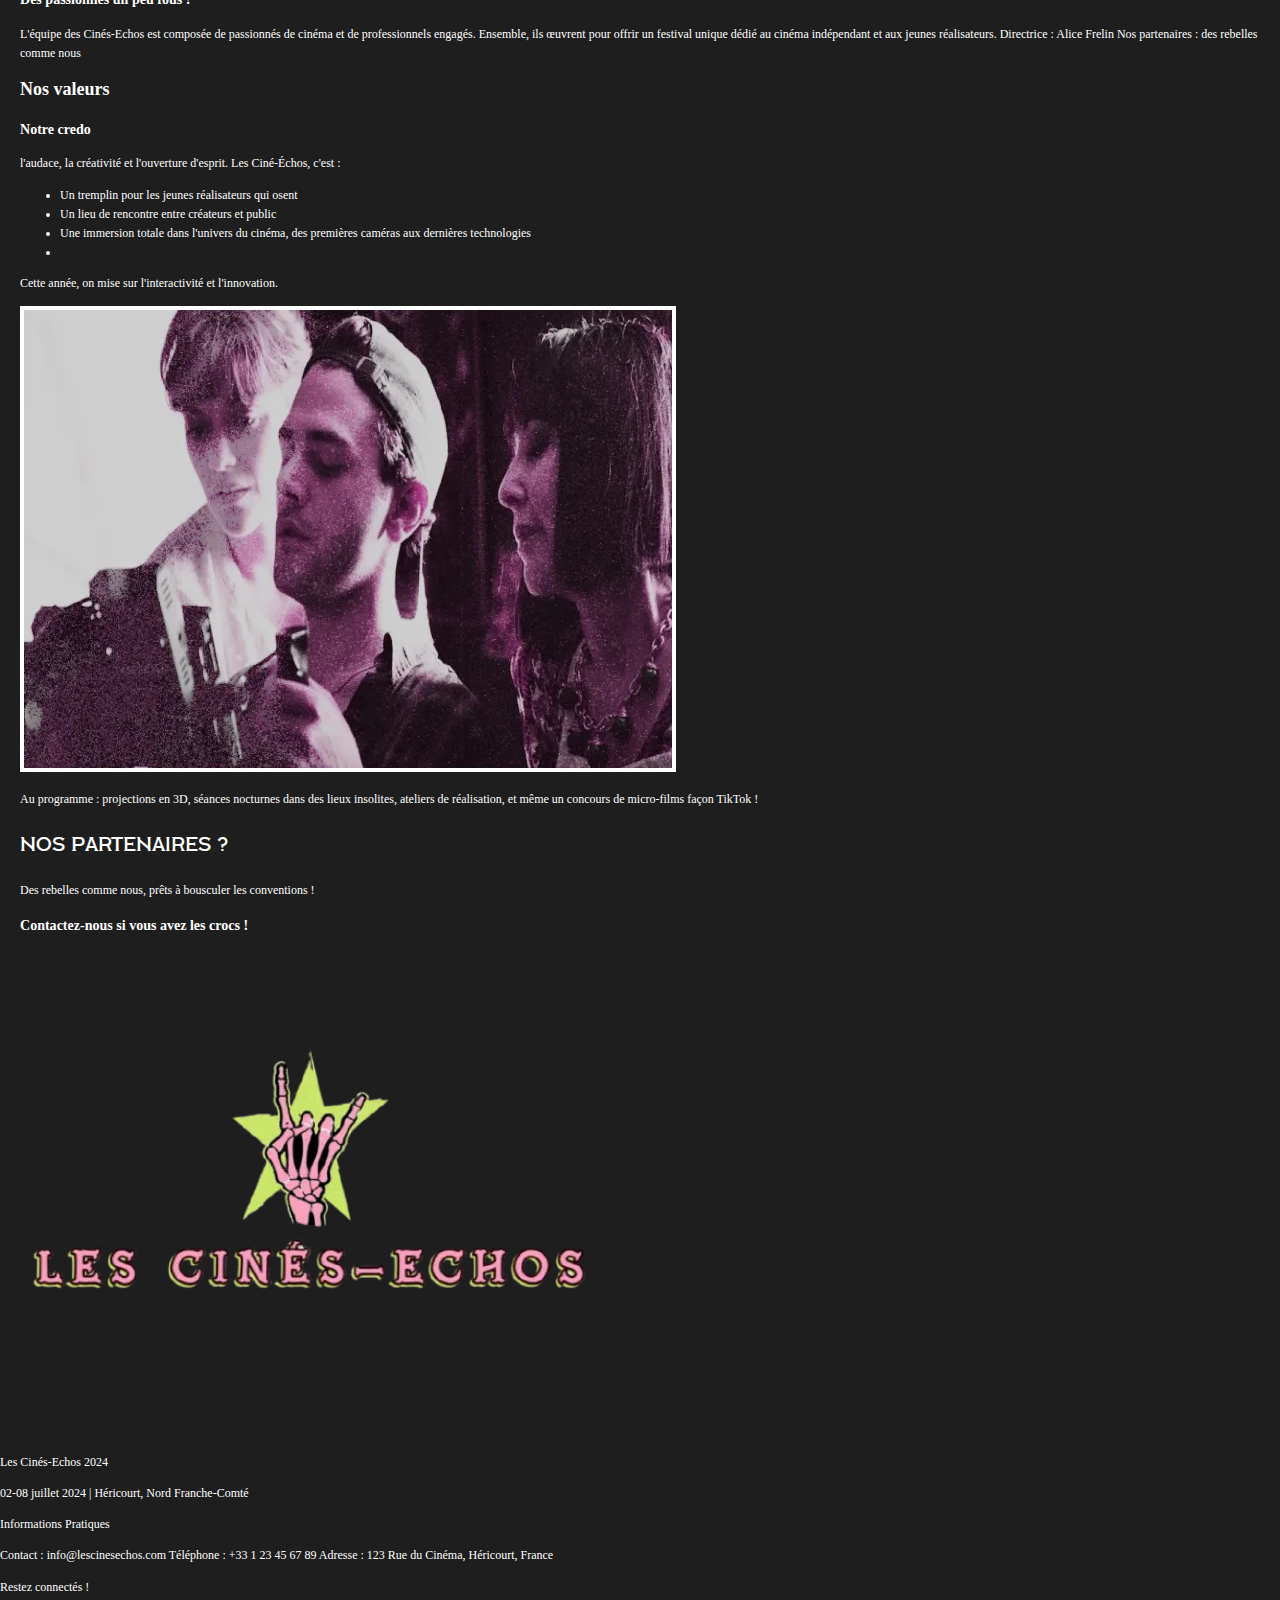
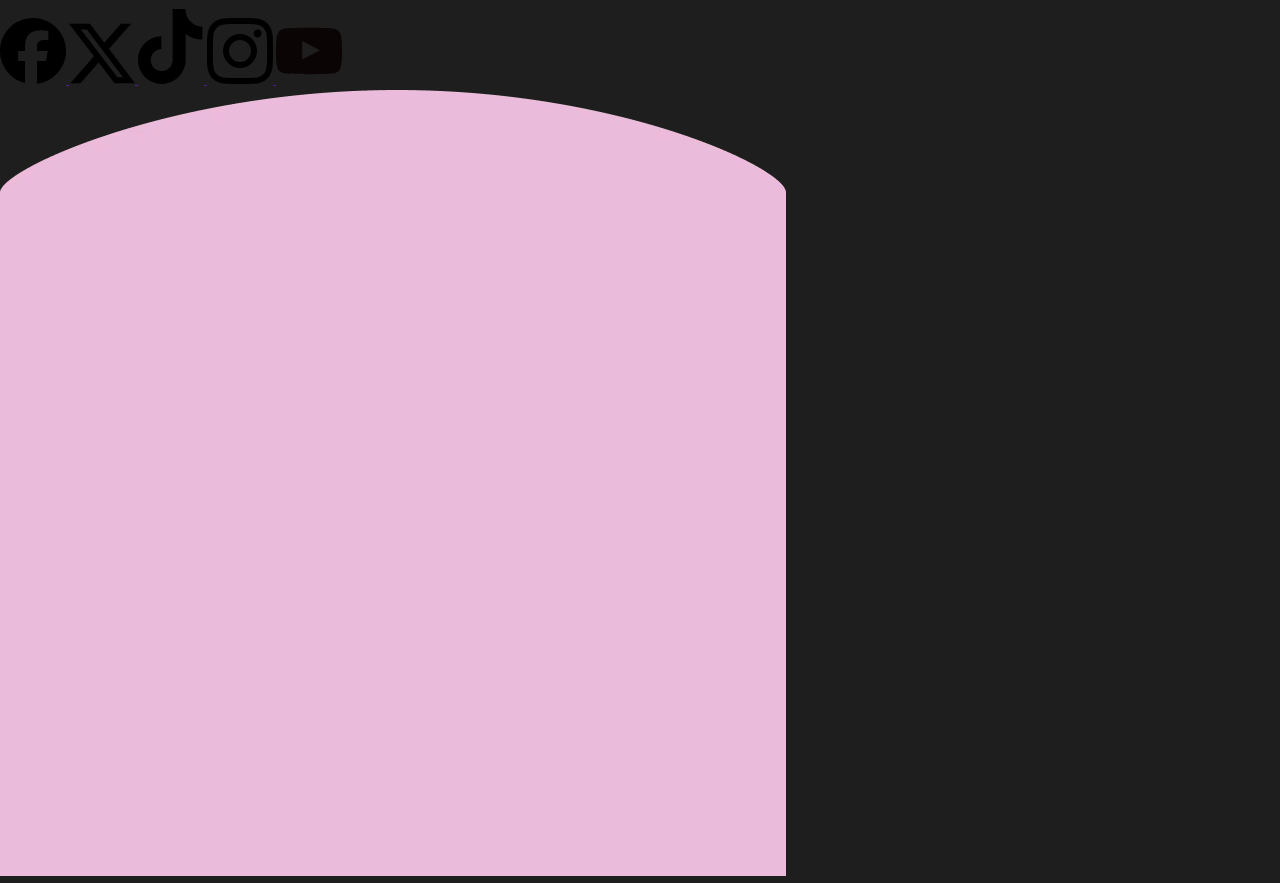
==== commit b5b18575: "début ccs page programme" ====
--- a/a_propos.html
+++ b/a_propos.html
@@ -20,7 +20,7 @@
         <img class="header__logo__title" src="./assets/img/titre_logo.webp" alt="Les cinés-Échos"/>
         <img class="header__menu" src="./assets/icon-vectors/hamburger-menu_icon.svg" alt="Icone de menu hamburger"/>
     </header>
- <main>
+ <main class="section">
     <section class="banner">
         <img class="banner-background" src="./assets/img/apropos_flottaison.webp" alt="" aria-hidden="true"/>
         <h1 class="banner__title">À PROPOS</h1>
--- a/src/css/style.css
+++ b/src/css/style.css
@@ -15,4 +15,6 @@
 @import "layout/header.css";
 @import "layout/footer.css";
 
-/* Components */+/* Components */
+@import "components/program.css";
+@import "components/section.css"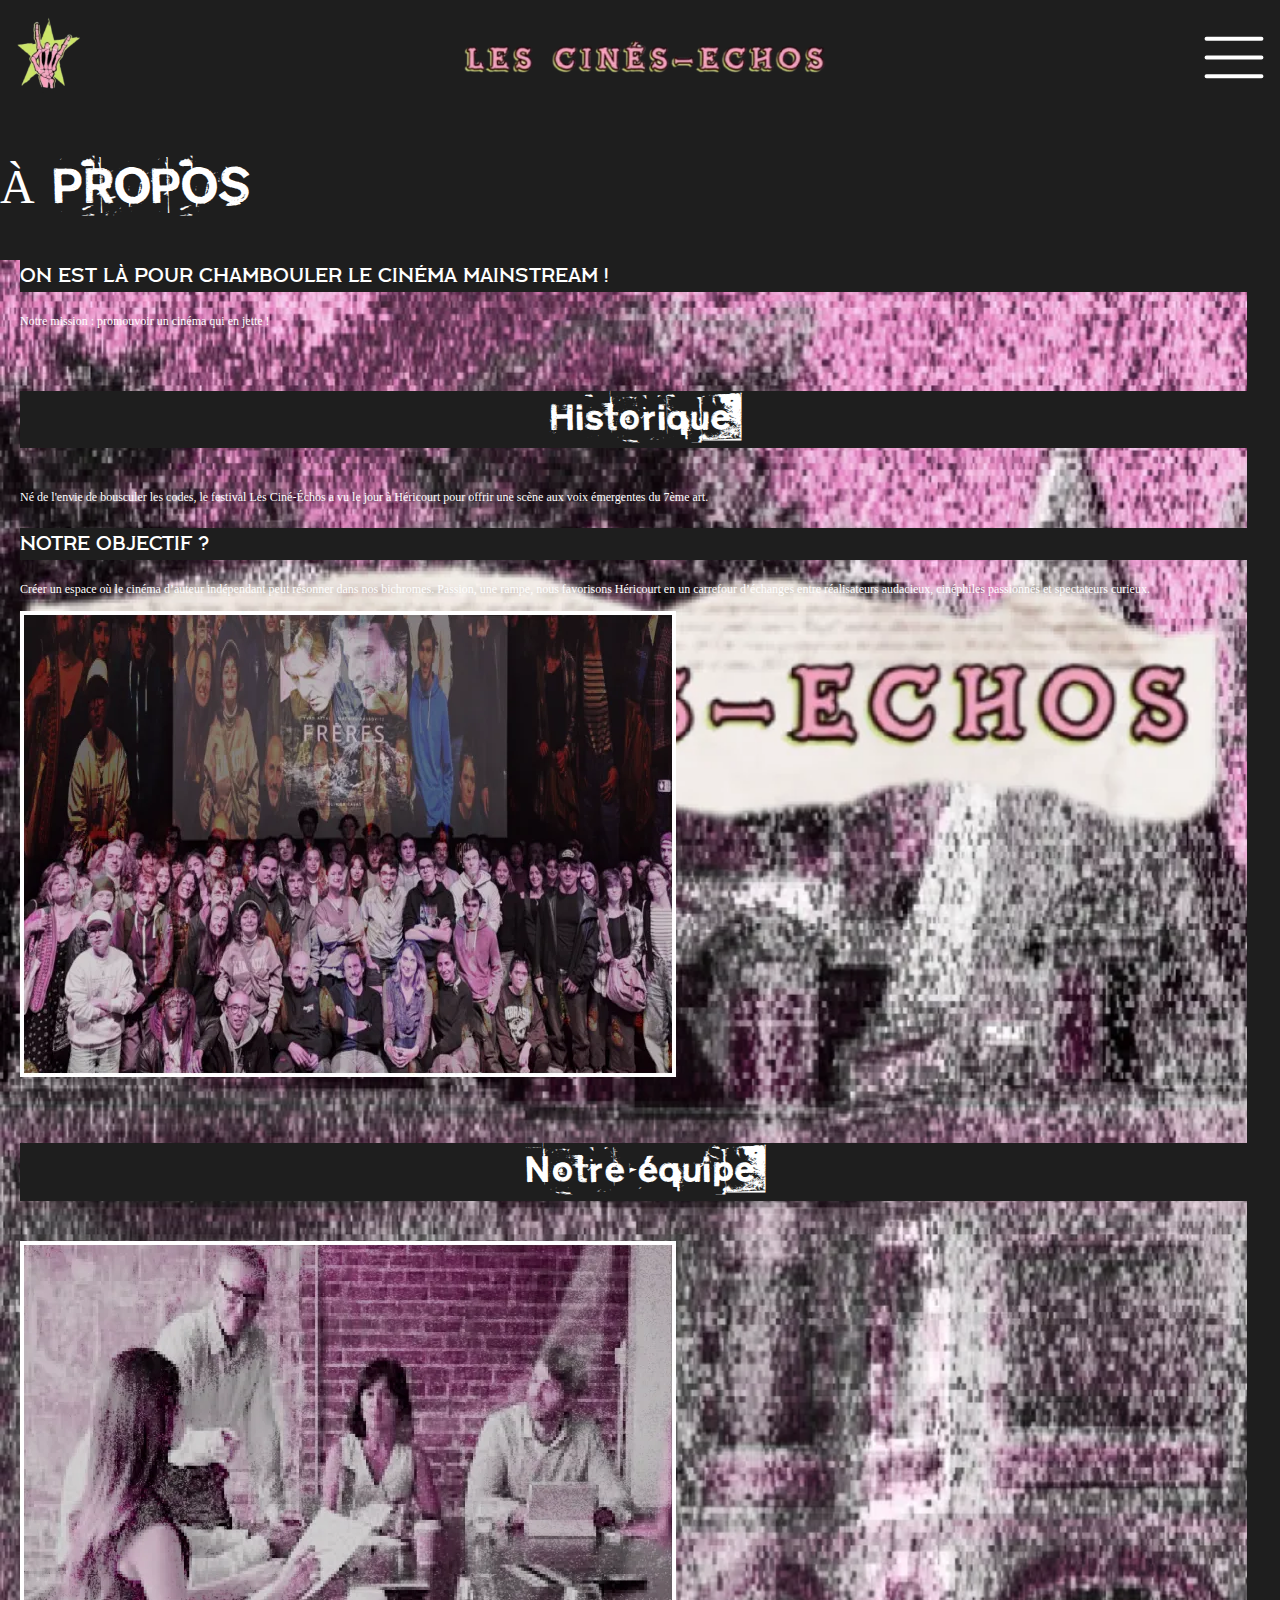
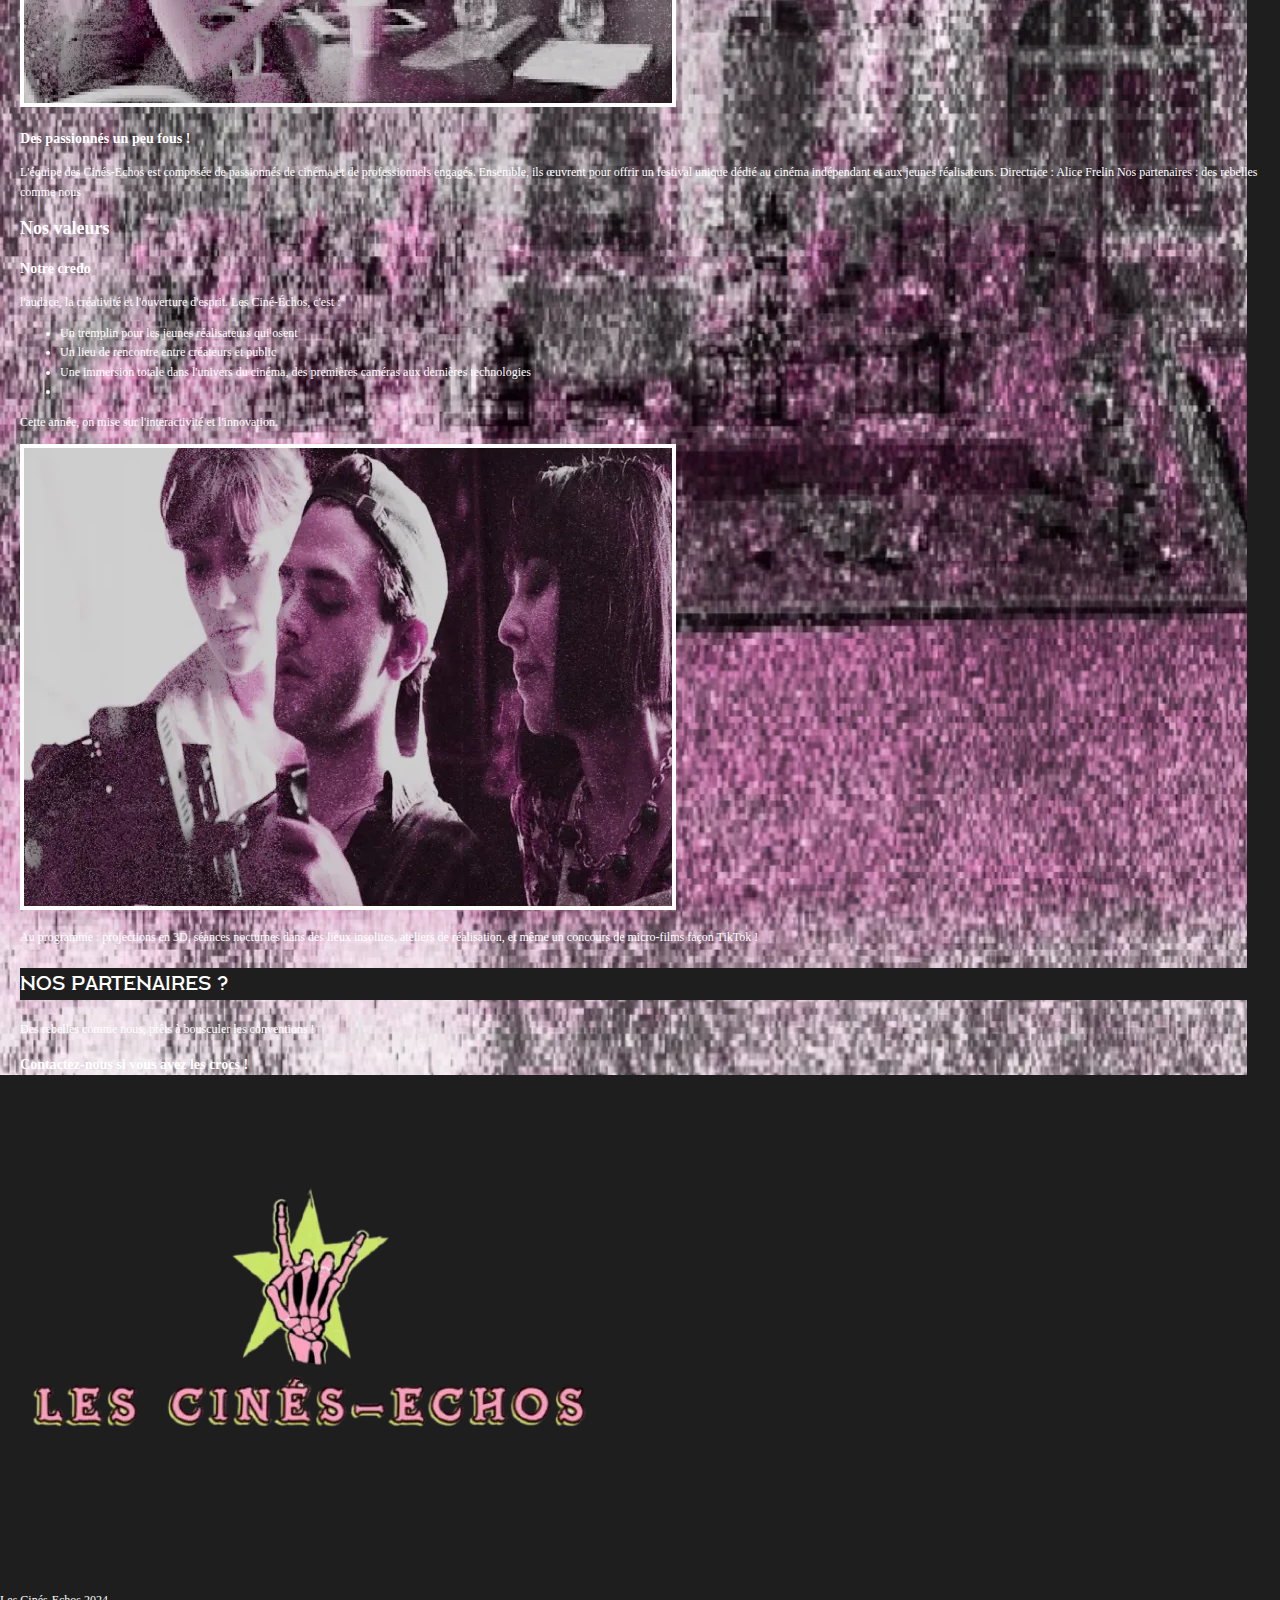
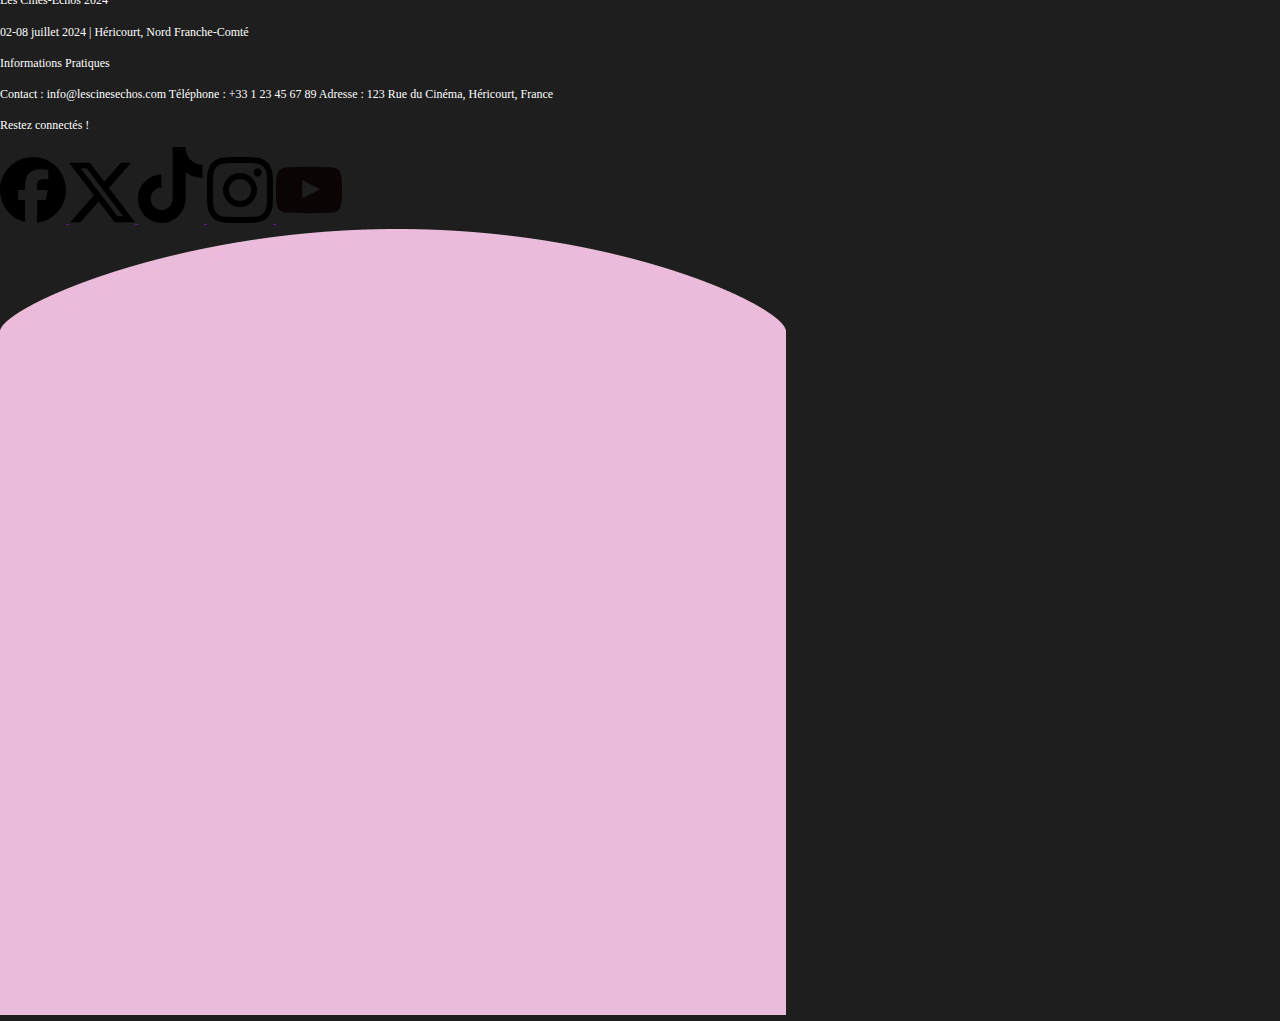
==== commit 74f7c8a8: "fond de flottaison et menu hamburger" ====
--- a/a_propos.html
+++ b/a_propos.html
@@ -20,12 +20,11 @@
         <img class="header__logo__title" src="./assets/img/titre_logo.webp" alt="Les cinés-Échos"/>
         <img class="header__menu" src="./assets/icon-vectors/hamburger-menu_icon.svg" alt="Icone de menu hamburger"/>
     </header>
- <main class="section">
     <section class="banner">
         <img class="banner-background" src="./assets/img/apropos_flottaison.webp" alt="" aria-hidden="true"/>
         <h1 class="banner__title">À PROPOS</h1>
     </section> 
-
+ <main class="section">
     <section class="mission">
         <h3 class="section__subtitle">ON EST LÀ POUR CHAMBOULER LE CINÉMA MAINSTREAM !</h3>
         <p>Notre mission : promouvoir un cinéma qui en jette !</p>
@@ -70,16 +69,16 @@
         <p>Des rebelles comme nous, prêts à bousculer les conventions !</p>
         <h3 >Contactez-nous si vous avez les crocs !</h3>
     </section>
-</main>
-<footer class="footer">
-    <img class="footer__logo" src="./assets/img/logo_titre_et_texte.webp" alt="" aria-hidden="true" loading="lazy"/>
-    <p class="footer__title">Les Cinés-Echos 2024</p>
-    <p>02-08 juillet 2024 | Héricourt, Nord Franche-Comté</p>
-    <p class="footer__title">Informations Pratiques</p>
-    <p>Contact : info@lescinesechos.com
+ </main>
+ <footer class="footer">
+     <img class="footer__logo" src="./assets/img/logo_titre_et_texte.webp" alt="" aria-hidden="true" loading="lazy"/>
+     <p class="footer__title">Les Cinés-Echos 2024</p>
+     <p>02-08 juillet 2024 | Héricourt, Nord Franche-Comté</p>
+     <p class="footer__title">Informations Pratiques</p>
+     <p>Contact : info@lescinesechos.com
         Téléphone : +33 1 23 45 67 89
         Adresse : 123 Rue du Cinéma, Héricourt, France</p>
-    <p class="footer__title">Restez connectés !</p>
+     <p class="footer__title">Restez connectés !</p>
     <div class="socials">
         <a class="socials__logo-link" href="">
             <img class="header__logo" src="./assets/icon-vectors/icon_facebook.svg" alt="Redirection vers notre compte Facebook" loading="lazy"/>
--- a/src/css/style.css
+++ b/src/css/style.css
@@ -14,7 +14,9 @@
 /* Layout */
 @import "layout/header.css";
 @import "layout/footer.css";
+@import "layout/carousel.css";
 
 /* Components */
+@import "components/menu.css";
 @import "components/program.css";
-@import "components/section.css"+@import "components/section.css";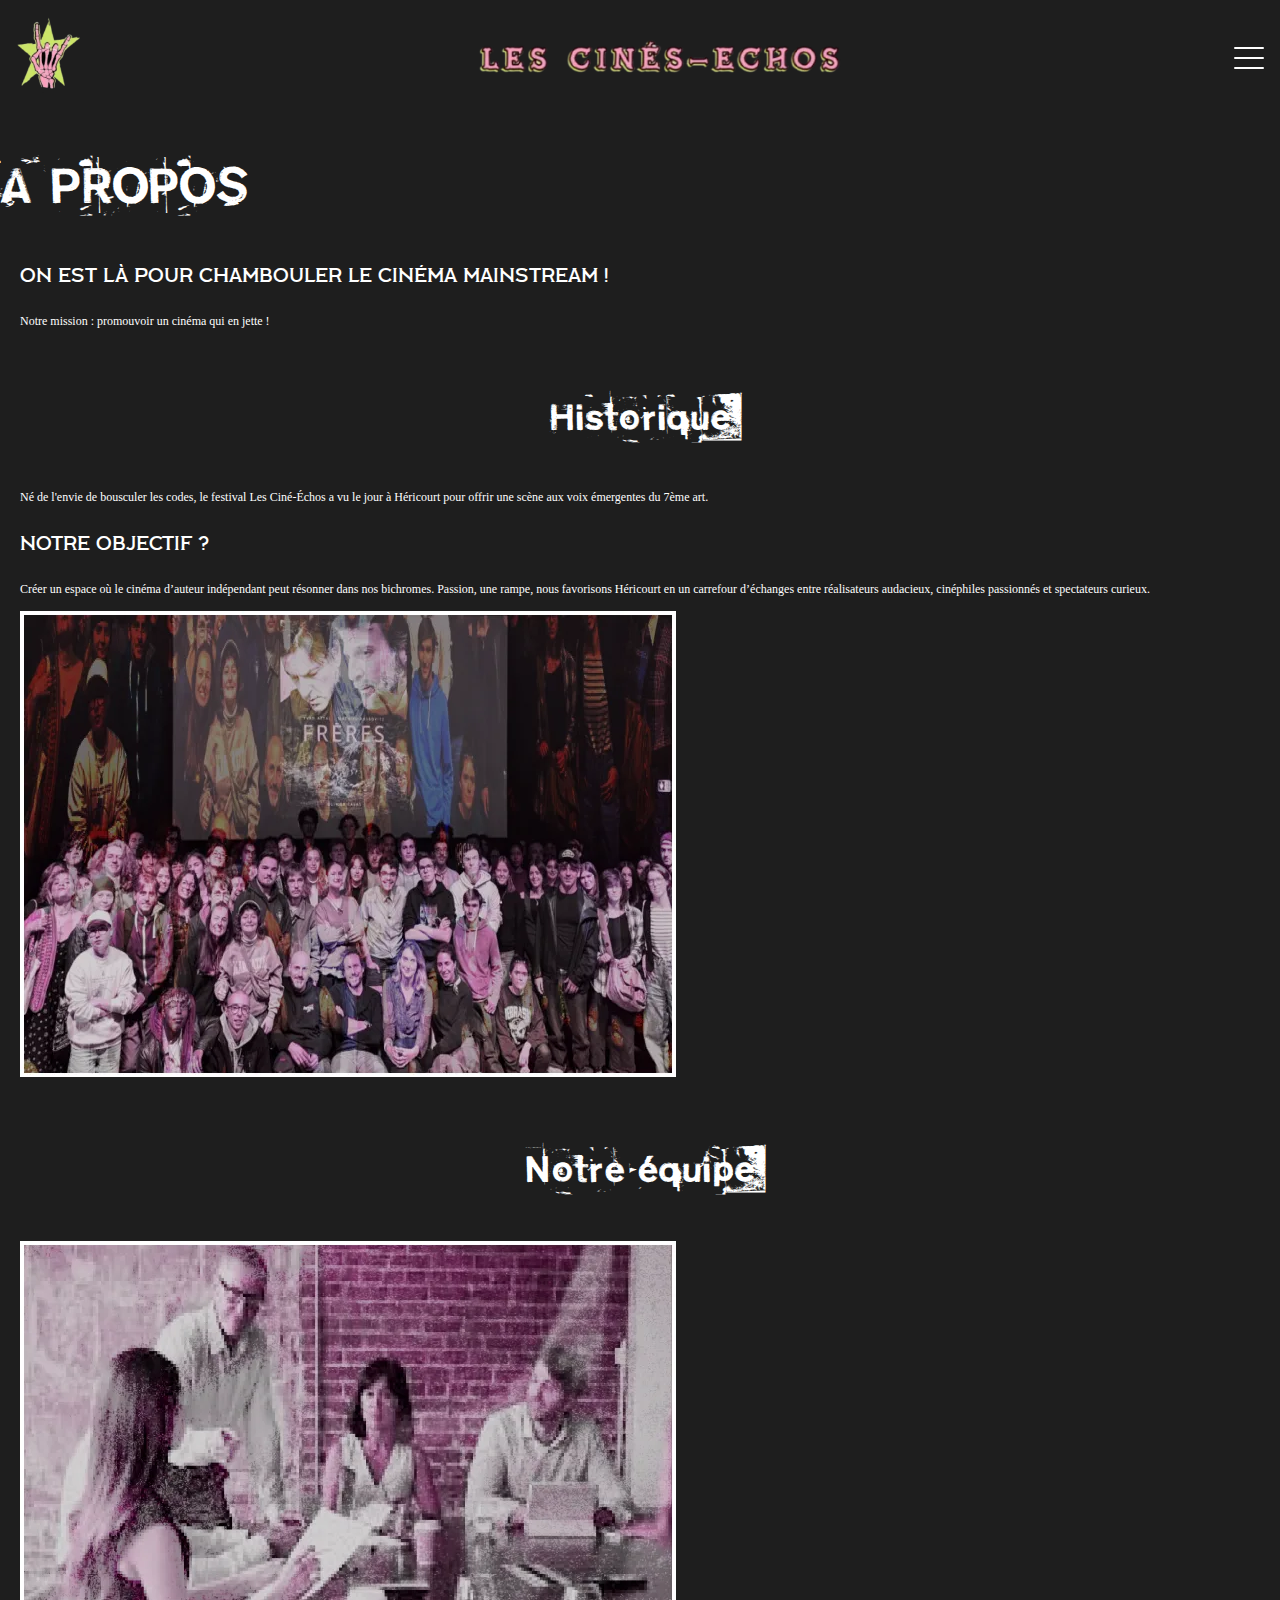
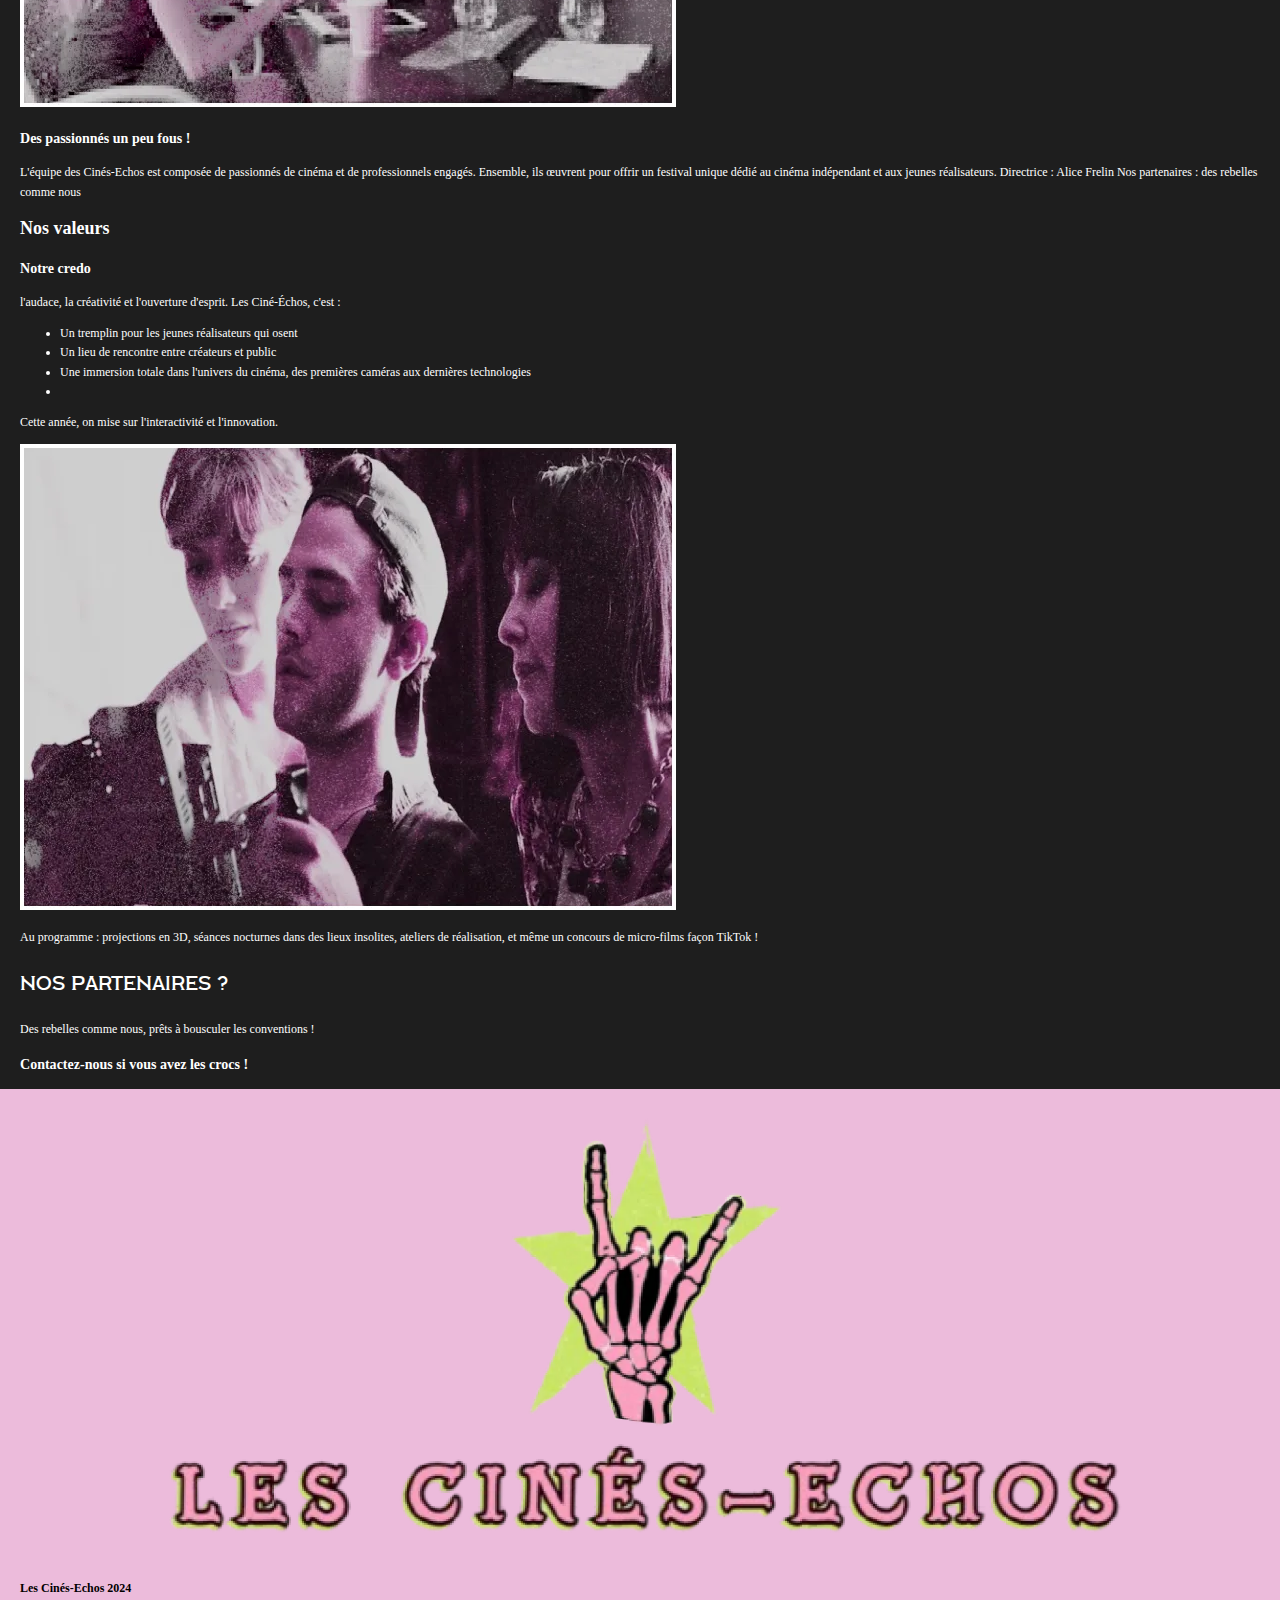
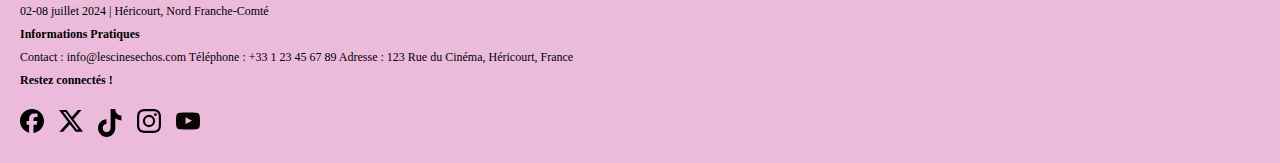
==== commit f53c2a7f: "css footer" ====
--- a/a_propos.html
+++ b/a_propos.html
@@ -11,20 +11,55 @@
     <link rel="icon" type="image/png" sizes="32x32" href="./assets/export-photo-figma/favicon_io/favicon-32x32.png">
     <link rel="icon" type="image/png" sizes="16x16" href="./assets/export-photo-figma/favicon_io/favicon-16x16.png">
     <link rel="manifest" href="/site.webmanifest">
+    <script type="module" src="/src/js/script.js"></script>
 </head>
 <body>
     <header class="header">
-        <a class="header__logo-link" href="/" aria-hidden="true">
+        <a class="header__logo-link" href="./index.html" aria-hidden="true">
             <img class="header__logo" src="./assets/img/logo_header_bis.webp" alt=""/>
         </a>
         <img class="header__logo__title" src="./assets/img/titre_logo.webp" alt="Les cinés-Échos"/>
-        <img class="header__menu" src="./assets/icon-vectors/hamburger-menu_icon.svg" alt="Icone de menu hamburger"/>
+        <button
+            class="header__menu-btn menu-btn"
+            aria-label="menu"
+            aria-expanded="false"
+            aria-controls="mainNav">   
+            <span class="menu-btn__bar" aria-hidden="true"></span>
+        </button>
+        <nav class="menu" id="mainNav" aria-hidden="true">
+            <ul class="menu__list list-unstyled">
+                <li class="menu__item">
+                    <a class="menu__link" href="./index.html">Page d'acceuil</a>
+                </li>
+                <li class="menu__item">
+                    <a class="menu__link" href="./programme.html">Programme</a>
+                </li>
+                <li class="menu__item">
+                <a class="menu__link" href="./a_propos.html">À propos</a>
+                </li>
+                <li class="menu__item">
+                    <a class="menu__link" href="./film.html">Films</a>
+                </li>
+                <li class="menu__item">
+                    <a class="menu__link" href="./infos_pratiques.html">Infos pratiques</a>
+                </li>
+                <li class="menu__item">
+                    <a class="menu__link" href="./contact.html">Contact</a>
+                </li>
+                <li class="menu__item">
+                    <a class="menu__link" href="./fiche_film.html">Fiche film</a>
+                </li>
+                <li class="menu__item">
+                    <a class="menu__link" href="./fiche_invite.html">Fiche invité</a>
+                </li>
+            </ul>
+        </nav>
     </header>
     <section class="banner">
         <img class="banner-background" src="./assets/img/apropos_flottaison.webp" alt="" aria-hidden="true"/>
-        <h1 class="banner__title">À PROPOS</h1>
+        <h1 class="banner__title">A PROPOS</h1>
     </section> 
- <main class="section">
+    <main class="section">
     <section class="mission">
         <h3 class="section__subtitle">ON EST LÀ POUR CHAMBOULER LE CINÉMA MAINSTREAM !</h3>
         <p>Notre mission : promouvoir un cinéma qui en jette !</p>
@@ -96,7 +131,6 @@
             <img class="header__logo" src="./assets/icon-vectors/icon_youtbe.svg" alt="Redirection vers notre compte Youtube" loading="lazy"/>
         </a>
     </div>
-    <img id="footer_background" src="./assets/img/fond_footer.webp" alt="" aria-hidden="true" loading="lazy">
 </footer>
 </body>
 </html>
--- a/src/css/style.css
+++ b/src/css/style.css
@@ -12,11 +12,13 @@
 @import "base/media.css";
 
 /* Layout */
+@import "layout/button.css";
 @import "layout/header.css";
 @import "layout/footer.css";
 @import "layout/carousel.css";
 
 /* Components */
+@import "components/index.css";
 @import "components/menu.css";
 @import "components/program.css";
 @import "components/section.css";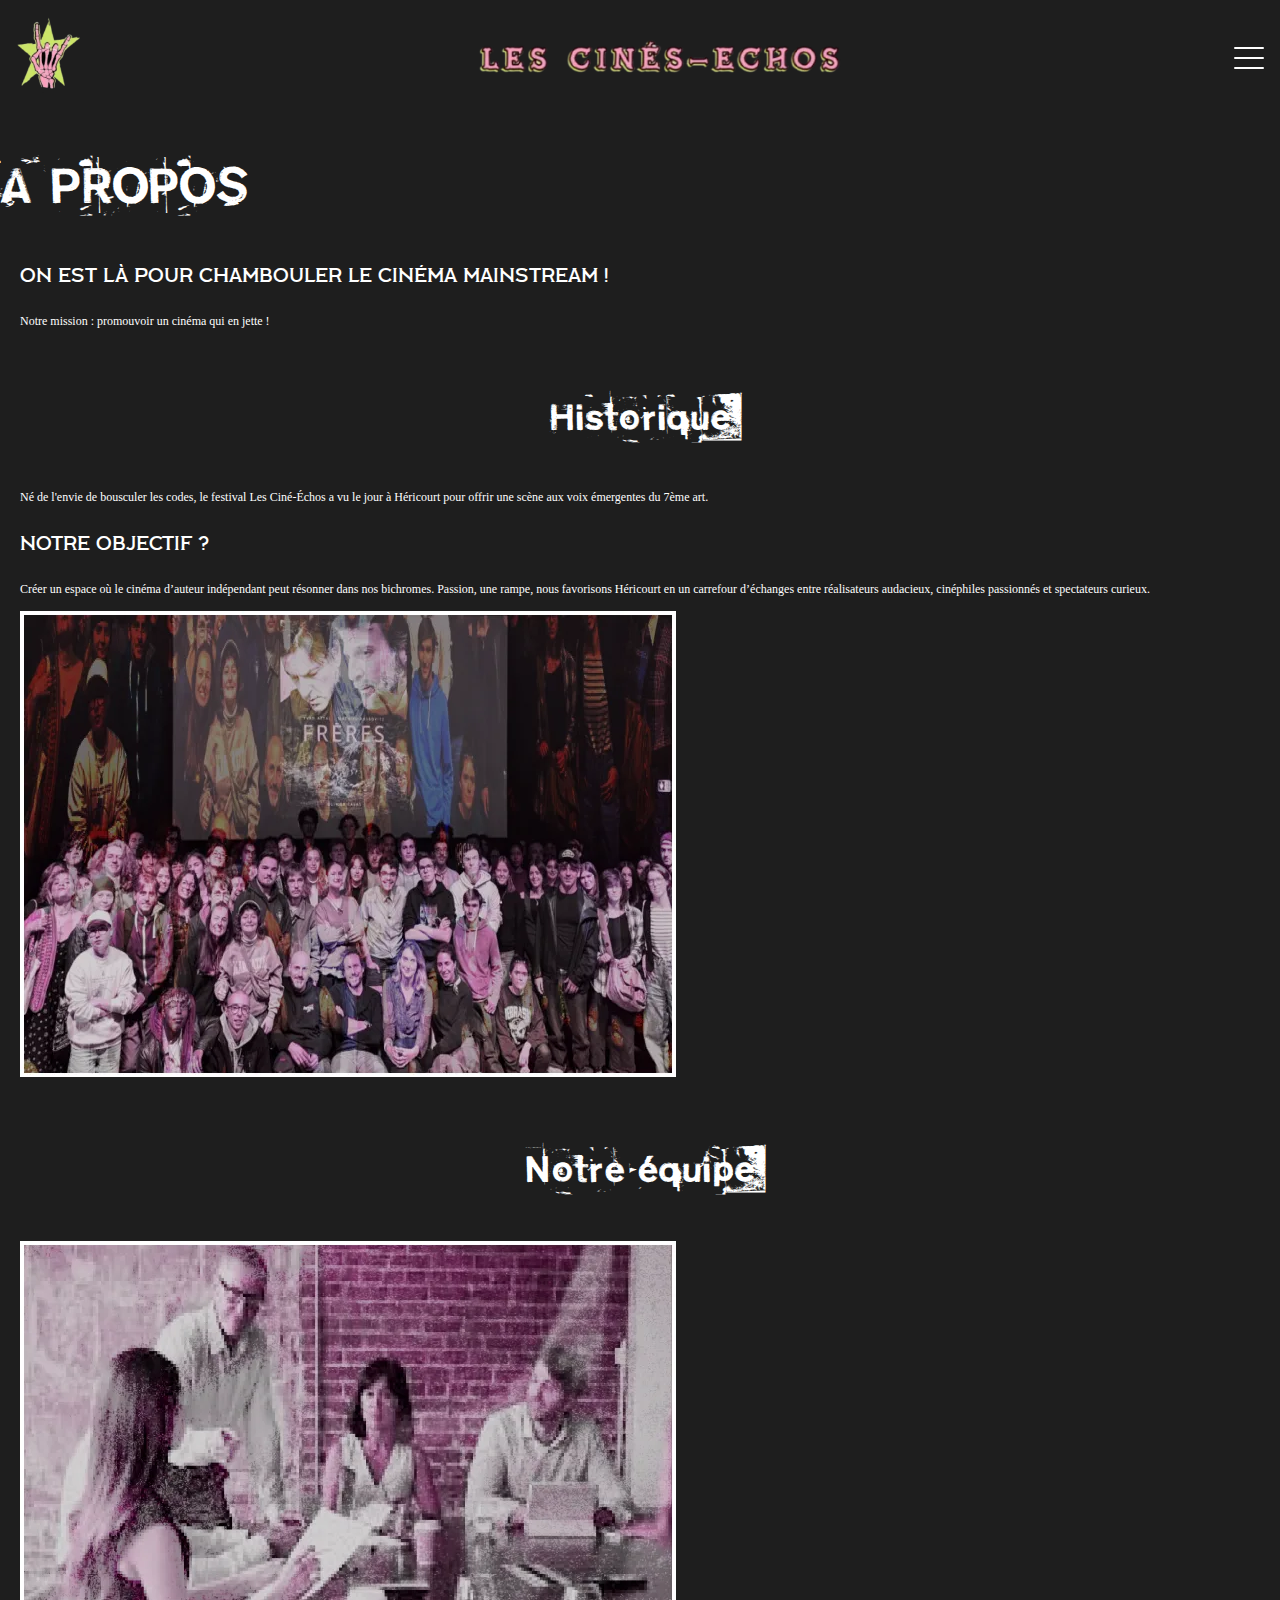
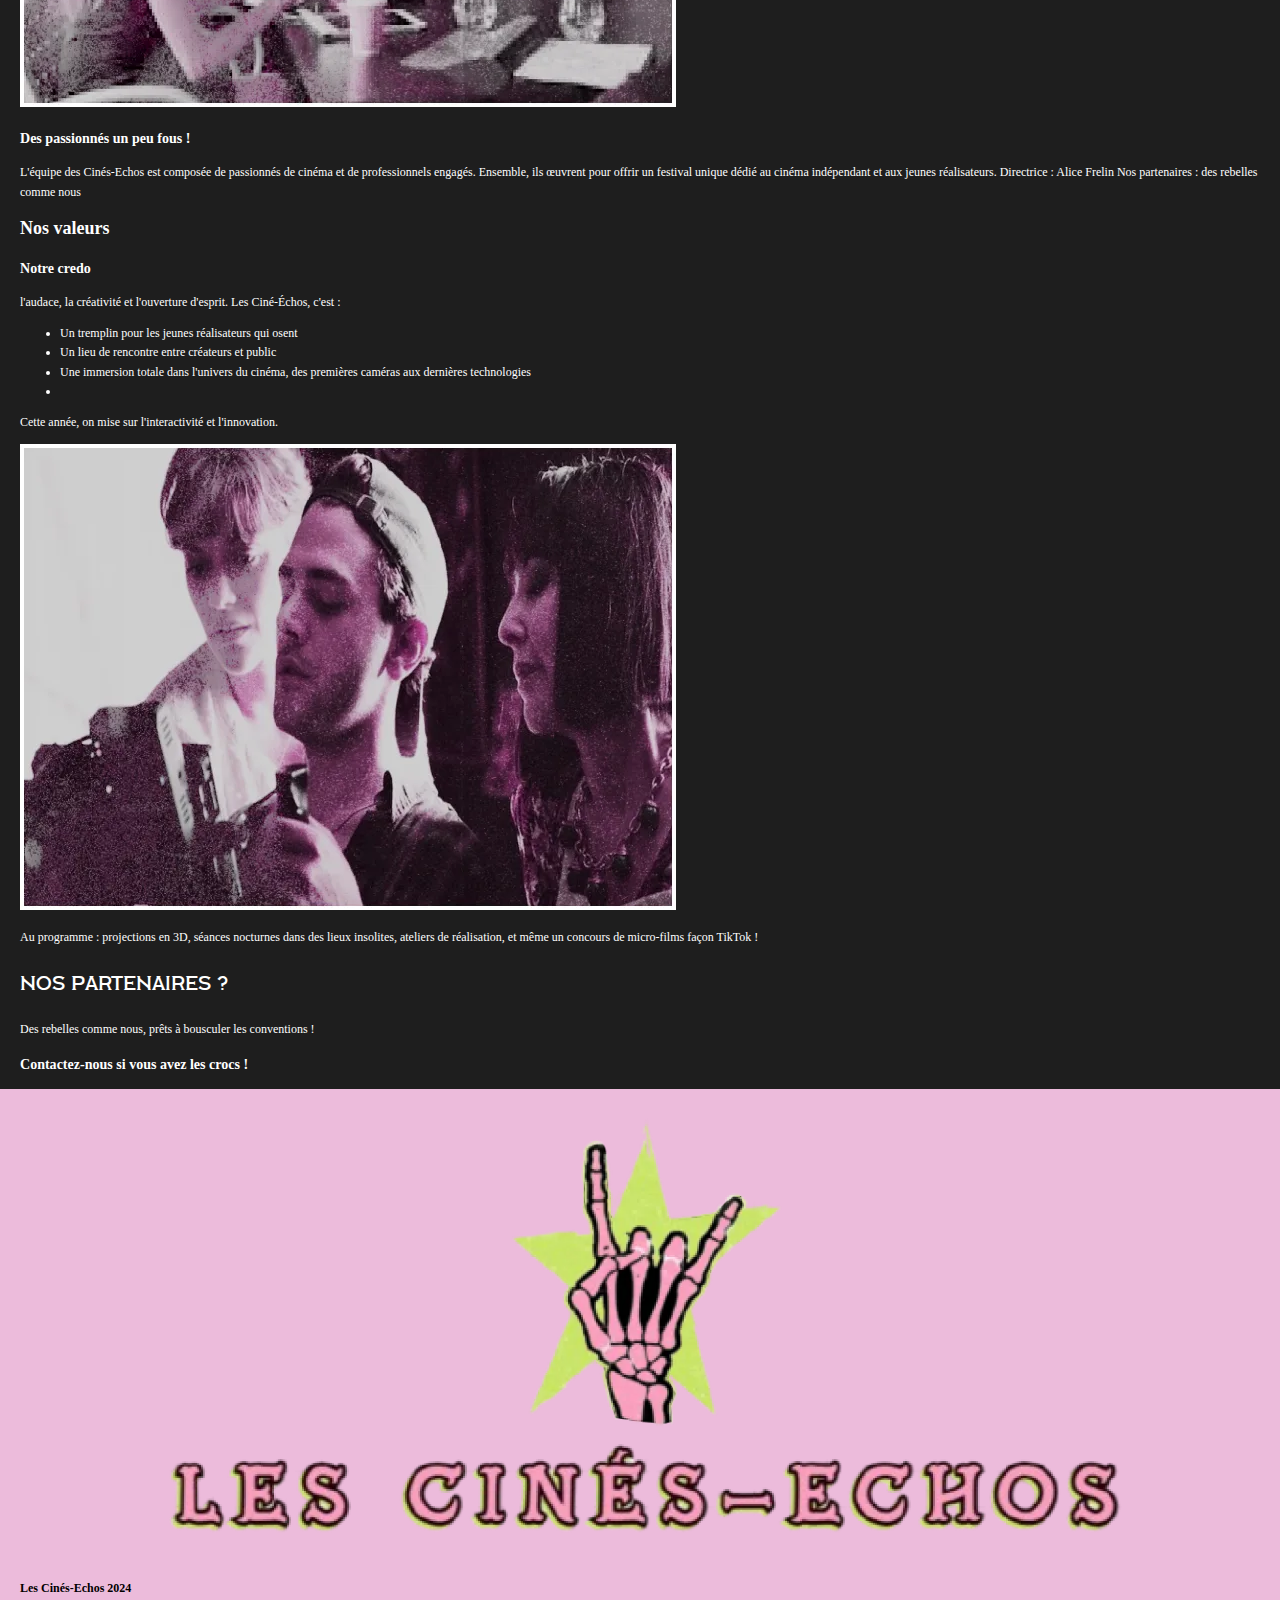
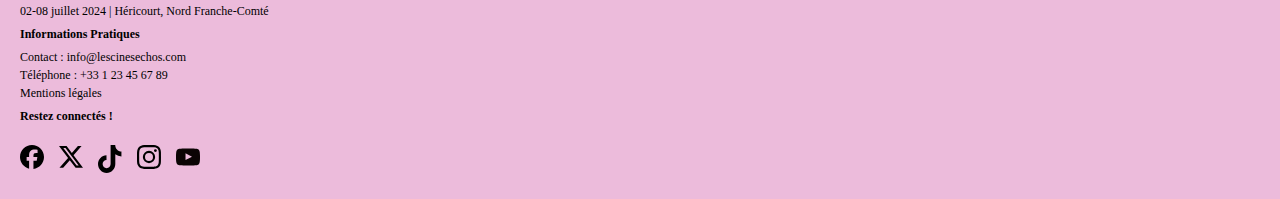
==== commit 1c2eacc8: "css bouton et création page contact avec formulaire" ====
--- a/a_propos.html
+++ b/a_propos.html
@@ -1,136 +1,134 @@
 <!DOCTYPE html>
 <html lang="fr">
-<head>
-    <meta charset="UTF-8">
-    <meta http-equiv="X-UA-Compatible" content="IE=edge" />
-    <meta name="viewport" content="width=device-width, initial-scale=1.0">
-    <title>Page à propos</title>
+    <head>
+        <meta charset="UTF-8">
+        <meta http-equiv="X-UA-Compatible" content="IE=edge" />
+        <meta name="viewport" content="width=device-width, initial-scale=1.0">
+        <title>Page à propos</title>
 
-    <link rel="stylesheet" href="./src/css/style.css">
-    <link rel="apple-touch-icon" sizes="180x180" href="./assets/export-photo-figma/favicon_io/apple-touch-icon.png">
-    <link rel="icon" type="image/png" sizes="32x32" href="./assets/export-photo-figma/favicon_io/favicon-32x32.png">
-    <link rel="icon" type="image/png" sizes="16x16" href="./assets/export-photo-figma/favicon_io/favicon-16x16.png">
-    <link rel="manifest" href="/site.webmanifest">
-    <script type="module" src="/src/js/script.js"></script>
-</head>
-<body>
-    <header class="header">
-        <a class="header__logo-link" href="./index.html" aria-hidden="true">
-            <img class="header__logo" src="./assets/img/logo_header_bis.webp" alt=""/>
-        </a>
-        <img class="header__logo__title" src="./assets/img/titre_logo.webp" alt="Les cinés-Échos"/>
-        <button
-            class="header__menu-btn menu-btn"
-            aria-label="menu"
-            aria-expanded="false"
-            aria-controls="mainNav">   
-            <span class="menu-btn__bar" aria-hidden="true"></span>
-        </button>
-        <nav class="menu" id="mainNav" aria-hidden="true">
-            <ul class="menu__list list-unstyled">
-                <li class="menu__item">
-                    <a class="menu__link" href="./index.html">Page d'acceuil</a>
-                </li>
-                <li class="menu__item">
-                    <a class="menu__link" href="./programme.html">Programme</a>
-                </li>
-                <li class="menu__item">
-                <a class="menu__link" href="./a_propos.html">À propos</a>
-                </li>
-                <li class="menu__item">
-                    <a class="menu__link" href="./film.html">Films</a>
-                </li>
-                <li class="menu__item">
-                    <a class="menu__link" href="./infos_pratiques.html">Infos pratiques</a>
-                </li>
-                <li class="menu__item">
-                    <a class="menu__link" href="./contact.html">Contact</a>
-                </li>
-                <li class="menu__item">
-                    <a class="menu__link" href="./fiche_film.html">Fiche film</a>
-                </li>
-                <li class="menu__item">
-                    <a class="menu__link" href="./fiche_invite.html">Fiche invité</a>
-                </li>
+        <link rel="stylesheet" href="./src/css/style.css">
+        <link rel="apple-touch-icon" sizes="180x180" href="./assets/export-photo-figma/favicon_io/apple-touch-icon.png">
+        <link rel="icon" type="image/png" sizes="32x32" href="./assets/export-photo-figma/favicon_io/favicon-32x32.png">
+        <link rel="icon" type="image/png" sizes="16x16" href="./assets/export-photo-figma/favicon_io/favicon-16x16.png">
+        <link rel="manifest" href="/site.webmanifest">
+        <script type="module" src="/src/js/script.js"></script>
+    </head>
+    <body>
+        <header class="header">
+            <a class="header__logo-link" href="./index.html" aria-hidden="true">
+                <img class="header__logo" src="./assets/img/logo_header_bis.webp" alt=""/>
+            </a>
+            <img class="header__logo__title" src="./assets/img/titre_logo.webp" alt="Les cinés-Échos"/>
+            <button
+                class="header__menu-btn menu-btn"
+                aria-label="menu"
+                aria-expanded="false"
+                aria-controls="mainNav">   
+                <span class="menu-btn__bar" aria-hidden="true"></span>
+            </button>
+            <nav class="menu" id="mainNav" aria-hidden="true">
+                <ul class="menu__list list-unstyled">
+                    <li class="menu__item">
+                        <a class="menu__link" href="./index.html">Page d'acceuil</a>
+                    </li>
+                    <li class="menu__item">
+                        <a class="menu__link" href="./programme.html">Programme</a>
+                    </li>
+                    <li class="menu__item">
+                    <a class="menu__link" href="./a_propos.html">À propos</a>
+                    </li>
+                    <li class="menu__item">
+                        <a class="menu__link" href="./film.html">Films</a>
+                    </li>
+                    <li class="menu__item">
+                        <a class="menu__link" href="./infos_pratiques.html">Infos pratiques</a>
+                    </li>
+                    <li class="menu__item">
+                        <a class="menu__link" href="./contact.html">Contact</a>
+                    </li>
+                    <li class="menu__item">
+                        <a class="menu__link" href="./fiche_film.html">Fiche film</a>
+                    </li>
+                    <li class="menu__item">
+                        <a class="menu__link" href="./fiche_invite.html">Fiche invité</a>
+                    </li>
+                </ul>
+            </nav>
+        </header>
+        <section class="banner">
+            <img class="banner-background" src="./assets/img/apropos_flottaison.webp" alt="" aria-hidden="true"/>
+            <h1 class="banner__title">A PROPOS</h1>
+        </section> 
+        <main class="section">
+        <section class="mission">
+            <h3 class="section__subtitle">ON EST LÀ POUR CHAMBOULER LE CINÉMA MAINSTREAM !</h3>
+            <p>Notre mission : promouvoir un cinéma qui en jette !</p>
+        </section>
+
+        <section class="historique">
+            <h2 class="section__title">Historique</h2>
+            <p>Né de l'envie de bousculer les codes, le festival Les Ciné-Échos a vu le jour à Héricourt pour offrir une scène aux voix émergentes du 7ème art.</p>
+            <h3 class="section__subtitle">Notre objectif ?</h3>
+            <p>Créer un espace où le cinéma d’auteur indépendant peut résonner dans nos bichromes. Passion, une rampe, nous favorisons Héricourt en un carrefour d’échanges entre réalisateurs audacieux, cinéphiles passionnés et spectateurs curieux.</p>
+            <img class="nav__piv" src="./assets/img/apropos_historique.webp" alt="Photo de l'équipe des Cinés-Échos" loading="lazy">
+        </section>
+
+        <section class="equipe">
+            <h2 class="section__title">Notre équipe</h2>
+            <img class="nav__piv" src="./assets/img/apropos_notreequipe.webp" alt="Image de notre équipe" loading="lazy">
+            <h3>Des passionnés un peu fous !</h3>
+            <p>L'équipe des Cinés-Echos est composée de passionnés de cinéma et de professionnels engagés. Ensemble, ils œuvrent pour offrir un festival unique dédié au cinéma indépendant et aux jeunes réalisateurs.
+
+                Directrice : Alice Frelin
+                
+                Nos partenaires : des rebelles comme nous</p>
+        </section>
+
+        <section class="valeurs">
+            <h2>Nos valeurs</h2>
+            <h3>Notre credo</h3>
+            <p>l'audace, la créativité et l'ouverture d'esprit. Les Ciné-Échos, c'est :</p>
+            <ul>
+                <li>Un tremplin pour les jeunes réalisateurs qui osent</li>
+                <li>Un lieu de rencontre entre créateurs et public</li>
+                <li>Une immersion totale dans l'univers du cinéma, des premières caméras aux dernières technologies</li>
+                <li></li>
             </ul>
-        </nav>
-    </header>
-    <section class="banner">
-        <img class="banner-background" src="./assets/img/apropos_flottaison.webp" alt="" aria-hidden="true"/>
-        <h1 class="banner__title">A PROPOS</h1>
-    </section> 
-    <main class="section">
-    <section class="mission">
-        <h3 class="section__subtitle">ON EST LÀ POUR CHAMBOULER LE CINÉMA MAINSTREAM !</h3>
-        <p>Notre mission : promouvoir un cinéma qui en jette !</p>
-    </section>
+            <p>Cette année, on mise sur l'interactivité et l'innovation.</p>
+            <img class="nav__piv" src="./assets/img/apropos_nosvaleur.webp" alt="Image de projection" loading="lazy">
+            <p>Au programme : projections en 3D, séances nocturnes dans des lieux insolites, ateliers de réalisation, et même un concours de micro-films façon TikTok !</p>
+        </section>
 
-    <section class="historique">
-        <h2 class="section__title">Historique</h2>
-        <p>Né de l'envie de bousculer les codes, le festival Les Ciné-Échos a vu le jour à Héricourt pour offrir une scène aux voix émergentes du 7ème art.</p>
-        <h3 class="section__subtitle">Notre objectif ?</h3>
-        <p>Créer un espace où le cinéma d’auteur indépendant peut résonner dans nos bichromes. Passion, une rampe, nous favorisons Héricourt en un carrefour d’échanges entre réalisateurs audacieux, cinéphiles passionnés et spectateurs curieux.</p>
-        <img class="nav__piv" src="./assets/img/apropos_historique.webp" alt="Photo de l'équipe des Cinés-Échos" loading="lazy">
-    </section>
-
-    <section class="equipe">
-        <h2 class="section__title">Notre équipe</h2>
-        <img class="nav__piv" src="./assets/img/apropos_notreequipe.webp" alt="Image de notre équipe" loading="lazy">
-        <h3>Des passionnés un peu fous !</h3>
-        <p>L'équipe des Cinés-Echos est composée de passionnés de cinéma et de professionnels engagés. Ensemble, ils œuvrent pour offrir un festival unique dédié au cinéma indépendant et aux jeunes réalisateurs.
-
-            Directrice : Alice Frelin
-            
-            Nos partenaires : des rebelles comme nous</p>
-    </section>
-
-    <section class="valeurs">
-        <h2>Nos valeurs</h2>
-        <h3>Notre credo</h3>
-        <p>l'audace, la créativité et l'ouverture d'esprit. Les Ciné-Échos, c'est :</p>
-        <ul>
-            <li>Un tremplin pour les jeunes réalisateurs qui osent</li>
-            <li>Un lieu de rencontre entre créateurs et public</li>
-            <li>Une immersion totale dans l'univers du cinéma, des premières caméras aux dernières technologies</li>
-            <li></li>
-        </ul>
-        <p>Cette année, on mise sur l'interactivité et l'innovation.</p>
-        <img class="nav__piv" src="./assets/img/apropos_nosvaleur.webp" alt="Image de projection" loading="lazy">
-        <p>Au programme : projections en 3D, séances nocturnes dans des lieux insolites, ateliers de réalisation, et même un concours de micro-films façon TikTok !</p>
-    </section>
-
-    <section class="partenaires">
-        <h3 class="section__subtitle">Nos partenaires ?</h3>
-        <p>Des rebelles comme nous, prêts à bousculer les conventions !</p>
-        <h3 >Contactez-nous si vous avez les crocs !</h3>
-    </section>
- </main>
- <footer class="footer">
-     <img class="footer__logo" src="./assets/img/logo_titre_et_texte.webp" alt="" aria-hidden="true" loading="lazy"/>
-     <p class="footer__title">Les Cinés-Echos 2024</p>
-     <p>02-08 juillet 2024 | Héricourt, Nord Franche-Comté</p>
-     <p class="footer__title">Informations Pratiques</p>
-     <p>Contact : info@lescinesechos.com
-        Téléphone : +33 1 23 45 67 89
-        Adresse : 123 Rue du Cinéma, Héricourt, France</p>
-     <p class="footer__title">Restez connectés !</p>
-    <div class="socials">
-        <a class="socials__logo-link" href="">
-            <img class="header__logo" src="./assets/icon-vectors/icon_facebook.svg" alt="Redirection vers notre compte Facebook" loading="lazy"/>
-        </a>
-        <a class="socials__logo-link" href="">
-            <img class="header__logo" src="./assets/icon-vectors/icon_x.svg" alt="Redirection vers notre compte X" loading="lazy"/>
-        </a>
-        <a class="socials__logo-link" href="">
-            <img class="header__logo" src="./assets/icon-vectors/vector_tiktok.svg" alt="Redirection vers notre compte Tiktok" loading="lazy"/>
-        </a>
-        <a class="socials__logo-link" href="">
-            <img class="header__logo" src="./assets/icon-vectors/icon_instagram.svg" alt="Redirection vers notre compte Instagram" loading="lazy"/>
-        </a>
-        <a class="socials__logo-link" href="">
-            <img class="header__logo" src="./assets/icon-vectors/icon_youtbe.svg" alt="Redirection vers notre compte Youtube" loading="lazy"/>
-        </a>
-    </div>
-</footer>
-</body>
+        <section class="partenaires">
+            <h3 class="section__subtitle">Nos partenaires ?</h3>
+            <p>Des rebelles comme nous, prêts à bousculer les conventions !</p>
+            <h3 >Contactez-nous si vous avez les crocs !</h3>
+        </section>
+        </main>
+        <footer class="footer">
+            <img class="footer__logo" src="./assets/img/logo_titre_et_texte.webp" alt="" aria-hidden="true" loading="lazy"/>
+            <p class="footer__title">Les Cinés-Echos 2024</p>
+            <p>02-08 juillet 2024 | Héricourt, Nord Franche-Comté</p>
+            <p class="footer__title">Informations Pratiques</p>
+            <p>Contact : info@lescinesechos.com<br>Téléphone : +33 1 23 45 67 89<br>Mentions légales</p>
+            <p class="footer__title">Restez connectés !</p>
+            <div class="socials">
+                <a class="socials__logo-link" href="">
+                    <img class="header__logo" src="./assets/icon-vectors/icon_facebook.svg" alt="Redirection vers notre compte Facebook" loading="lazy"/>
+                </a>
+                <a class="socials__logo-link" href="">
+                    <img class="header__logo" src="./assets/icon-vectors/icon_x.svg" alt="Redirection vers notre compte X" loading="lazy"/>
+                </a>
+                <a class="socials__logo-link" href="">
+                    <img class="header__logo" src="./assets/icon-vectors/vector_tiktok.svg" alt="Redirection vers notre compte Tiktok" loading="lazy"/>
+                </a>
+                <a class="socials__logo-link" href="">
+                    <img class="header__logo" src="./assets/icon-vectors/icon_instagram.svg" alt="Redirection vers notre compte Instagram" loading="lazy"/>
+                </a>
+                <a class="socials__logo-link" href="">
+                    <img class="header__logo" src="./assets/icon-vectors/icon_youtbe.svg" alt="Redirection vers notre compte Youtube" loading="lazy"/>
+                </a>
+            </div>
+        </footer>
+    </body>
 </html>
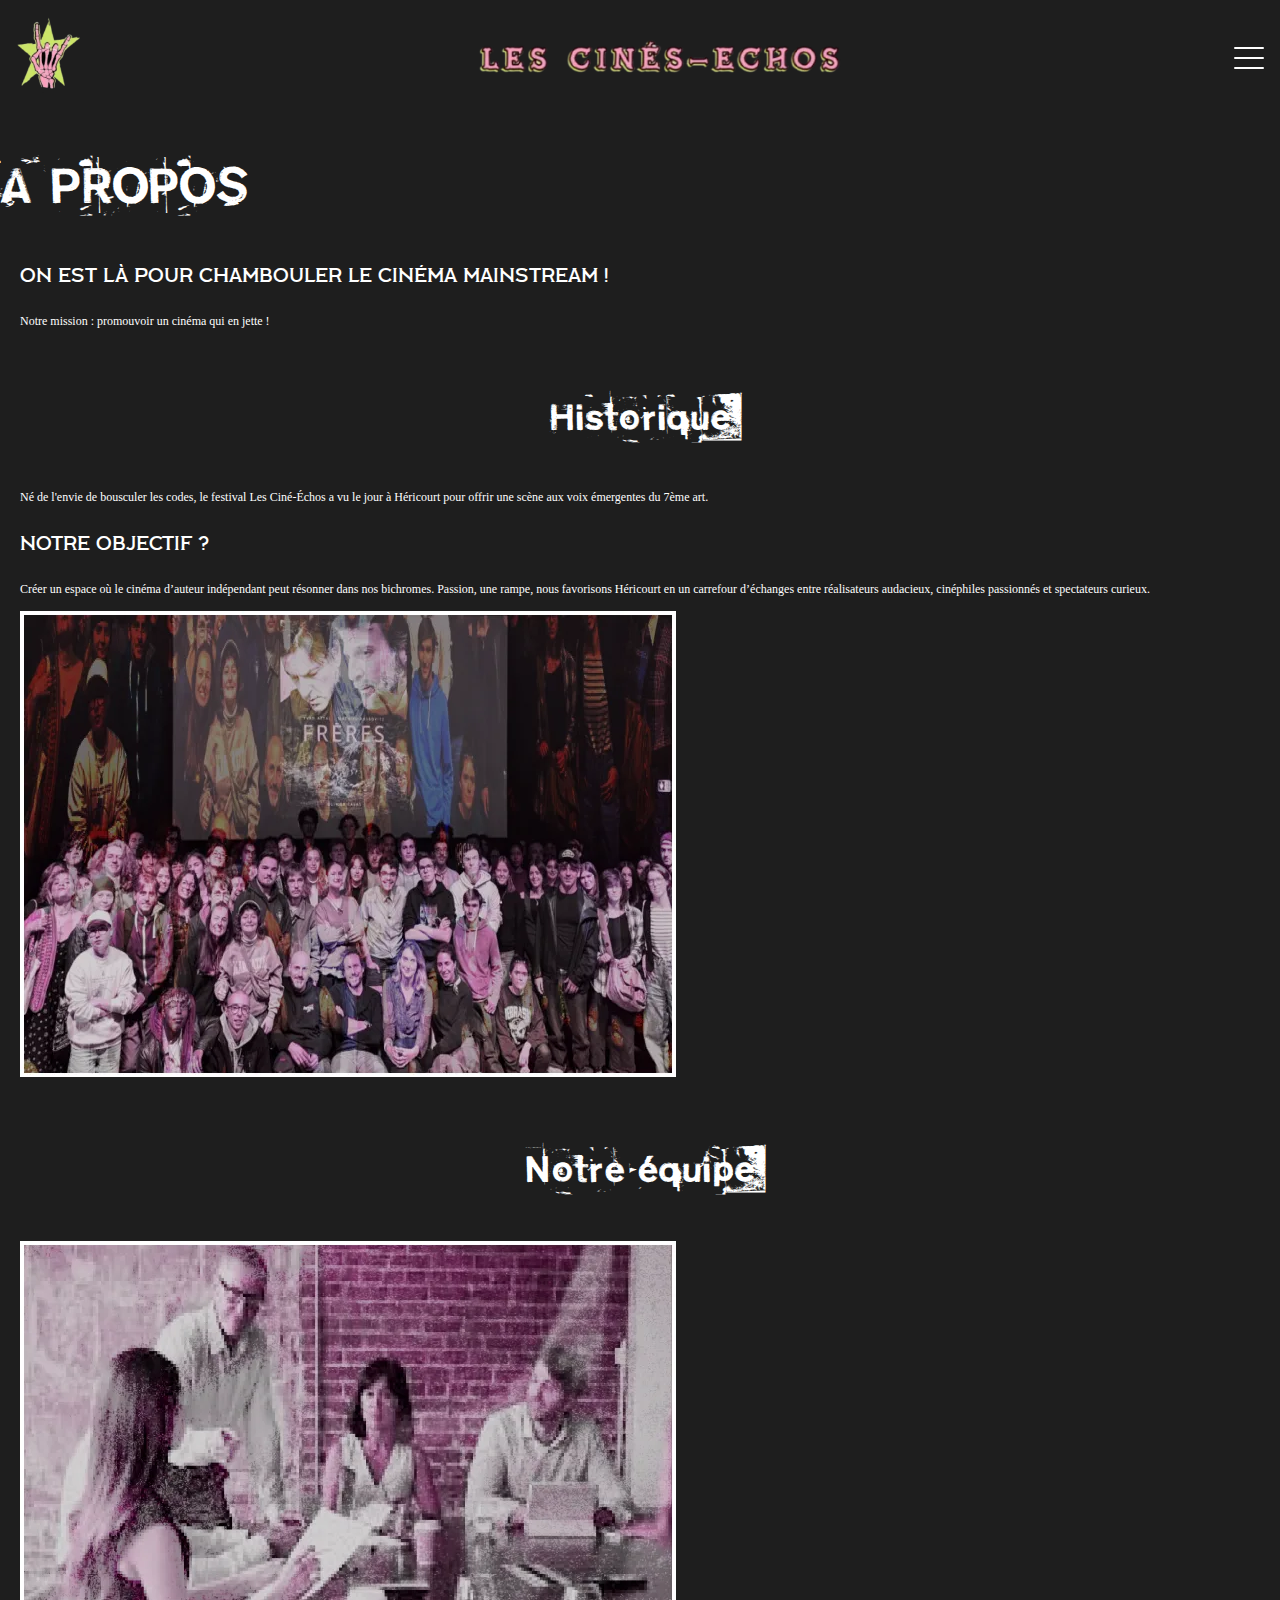
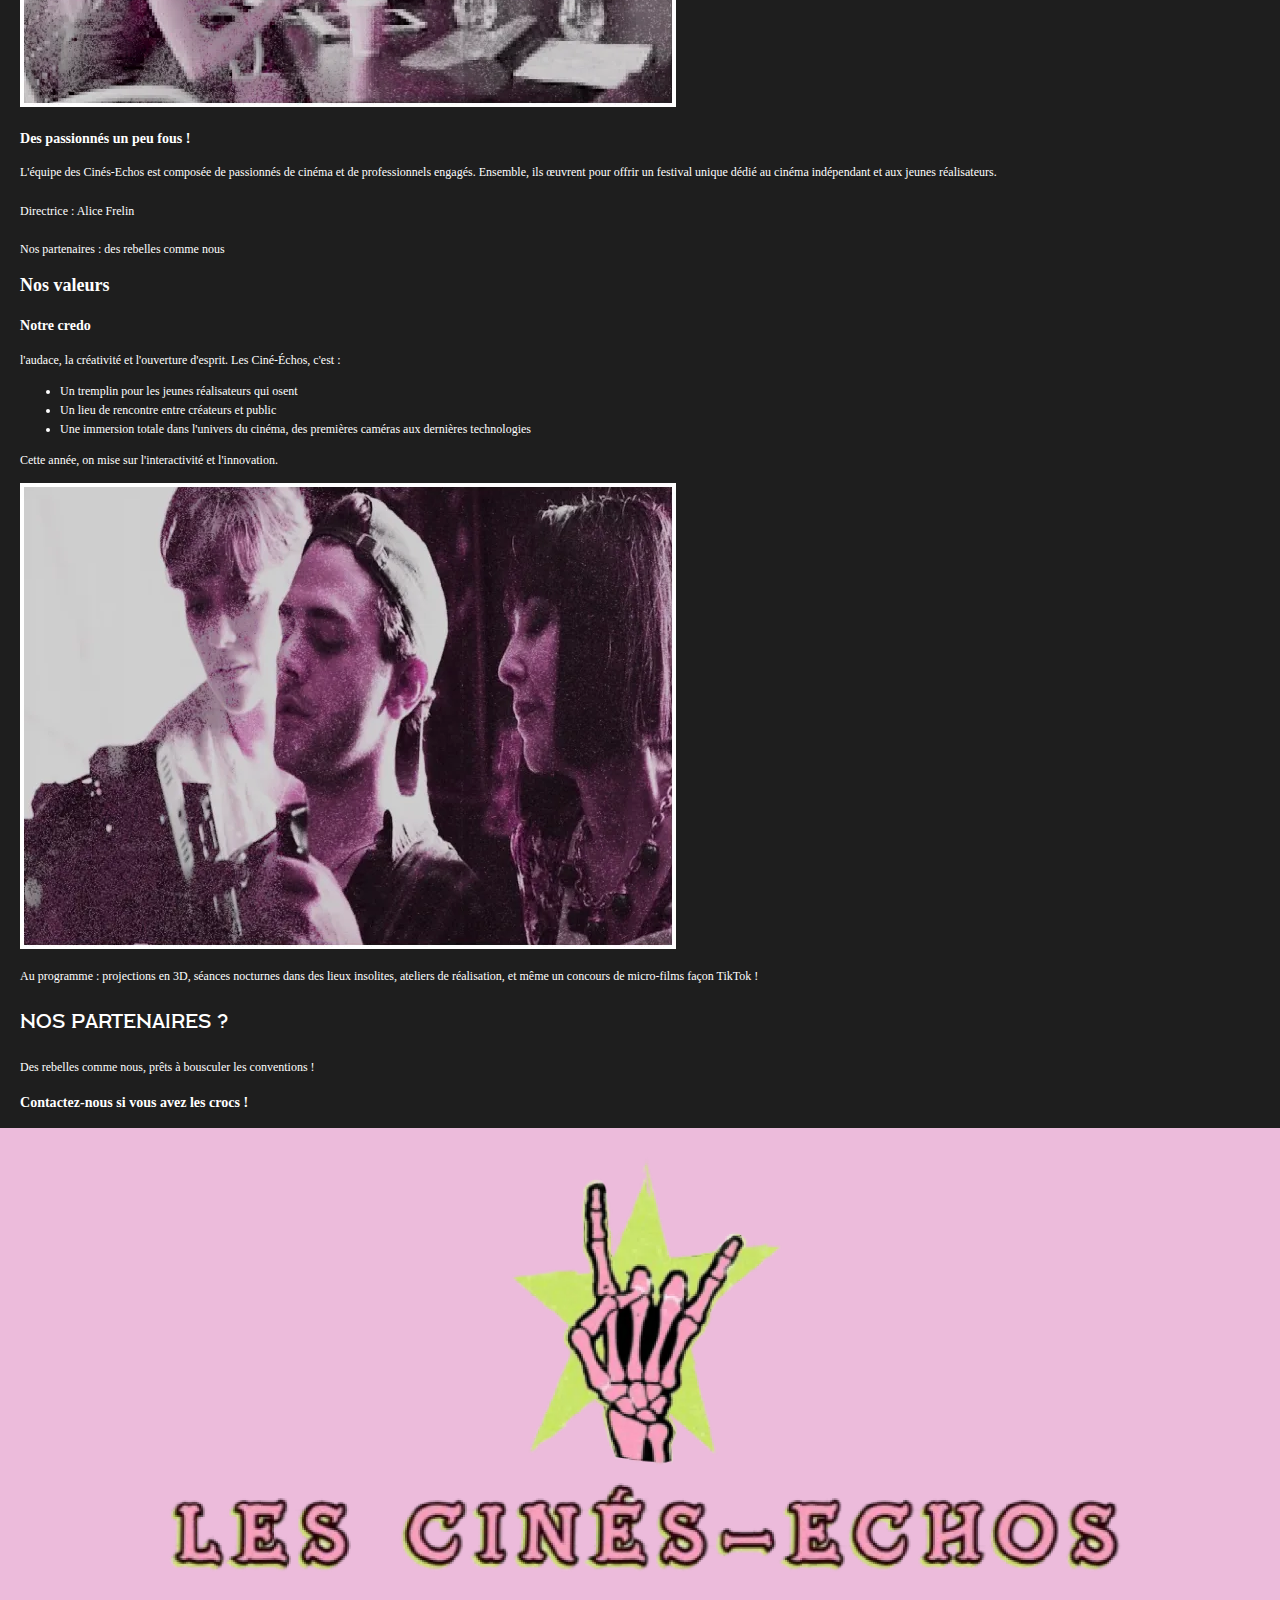
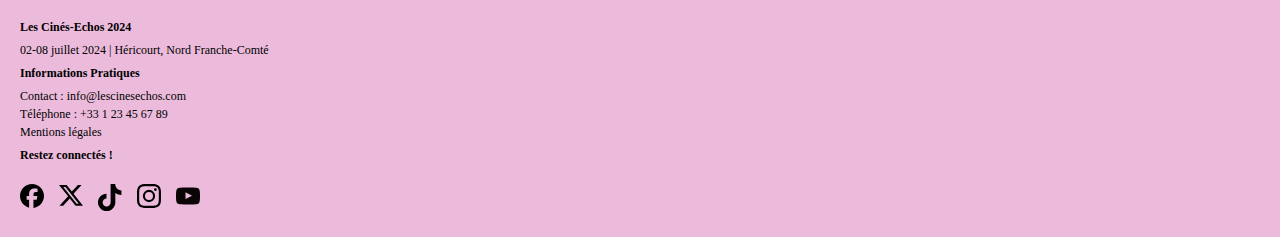
==== commit 52a46f90: "css page d'accueil" ====
--- a/a_propos.html
+++ b/a_propos.html
@@ -60,50 +60,45 @@
             <h1 class="banner__title">A PROPOS</h1>
         </section> 
         <main class="section">
-        <section class="mission">
-            <h3 class="section__subtitle">ON EST LÀ POUR CHAMBOULER LE CINÉMA MAINSTREAM !</h3>
-            <p>Notre mission : promouvoir un cinéma qui en jette !</p>
-        </section>
+            <section class="mission">
+                <h3 class="section__subtitle">ON EST LÀ POUR CHAMBOULER LE CINÉMA MAINSTREAM !</h3>
+                <p>Notre mission : promouvoir un cinéma qui en jette !</p>
+            </section>
 
-        <section class="historique">
-            <h2 class="section__title">Historique</h2>
-            <p>Né de l'envie de bousculer les codes, le festival Les Ciné-Échos a vu le jour à Héricourt pour offrir une scène aux voix émergentes du 7ème art.</p>
-            <h3 class="section__subtitle">Notre objectif ?</h3>
-            <p>Créer un espace où le cinéma d’auteur indépendant peut résonner dans nos bichromes. Passion, une rampe, nous favorisons Héricourt en un carrefour d’échanges entre réalisateurs audacieux, cinéphiles passionnés et spectateurs curieux.</p>
-            <img class="nav__piv" src="./assets/img/apropos_historique.webp" alt="Photo de l'équipe des Cinés-Échos" loading="lazy">
-        </section>
+            <section class="historique">
+                <h2 class="section__title">Historique</h2>
+                <p>Né de l'envie de bousculer les codes, le festival Les Ciné-Échos a vu le jour à Héricourt pour offrir une scène aux voix émergentes du 7ème art.</p>
+                <h3 class="section__subtitle">Notre objectif ?</h3>
+                <p>Créer un espace où le cinéma d’auteur indépendant peut résonner dans nos bichromes. Passion, une rampe, nous favorisons Héricourt en un carrefour d’échanges entre réalisateurs audacieux, cinéphiles passionnés et spectateurs curieux.</p>
+                <img class="nav__piv" src="./assets/img/apropos_historique.webp" alt="Photo de l'équipe des Cinés-Échos" loading="lazy">
+            </section>
 
-        <section class="equipe">
-            <h2 class="section__title">Notre équipe</h2>
-            <img class="nav__piv" src="./assets/img/apropos_notreequipe.webp" alt="Image de notre équipe" loading="lazy">
-            <h3>Des passionnés un peu fous !</h3>
-            <p>L'équipe des Cinés-Echos est composée de passionnés de cinéma et de professionnels engagés. Ensemble, ils œuvrent pour offrir un festival unique dédié au cinéma indépendant et aux jeunes réalisateurs.
+            <section class="equipe">
+                <h2 class="section__title">Notre équipe</h2>
+                <img class="nav__piv" src="./assets/img/apropos_notreequipe.webp" alt="Image de notre équipe" loading="lazy">
+                <h3>Des passionnés un peu fous !</h3>
+                <p>L'équipe des Cinés-Echos est composée de passionnés de cinéma et de professionnels engagés. Ensemble, ils œuvrent pour offrir un festival unique dédié au cinéma indépendant et aux jeunes réalisateurs.<br><br>Directrice : Alice Frelin<br><br>Nos partenaires : des rebelles comme nous</p>
+            </section>
 
-                Directrice : Alice Frelin
-                
-                Nos partenaires : des rebelles comme nous</p>
-        </section>
+            <section class="valeurs">
+                <h2>Nos valeurs</h2>
+                <h3>Notre credo</h3>
+                <p>l'audace, la créativité et l'ouverture d'esprit. Les Ciné-Échos, c'est :</p>
+                <ul>
+                    <li>Un tremplin pour les jeunes réalisateurs qui osent</li>
+                    <li>Un lieu de rencontre entre créateurs et public</li>
+                    <li>Une immersion totale dans l'univers du cinéma, des premières caméras aux dernières technologies</li>
+                </ul>
+                <p>Cette année, on mise sur l'interactivité et l'innovation.</p>
+                <img class="nav__piv" src="./assets/img/apropos_nosvaleur.webp" alt="Image de projection" loading="lazy">
+                <p>Au programme : projections en 3D, séances nocturnes dans des lieux insolites, ateliers de réalisation, et même un concours de micro-films façon TikTok !</p>
+            </section>
 
-        <section class="valeurs">
-            <h2>Nos valeurs</h2>
-            <h3>Notre credo</h3>
-            <p>l'audace, la créativité et l'ouverture d'esprit. Les Ciné-Échos, c'est :</p>
-            <ul>
-                <li>Un tremplin pour les jeunes réalisateurs qui osent</li>
-                <li>Un lieu de rencontre entre créateurs et public</li>
-                <li>Une immersion totale dans l'univers du cinéma, des premières caméras aux dernières technologies</li>
-                <li></li>
-            </ul>
-            <p>Cette année, on mise sur l'interactivité et l'innovation.</p>
-            <img class="nav__piv" src="./assets/img/apropos_nosvaleur.webp" alt="Image de projection" loading="lazy">
-            <p>Au programme : projections en 3D, séances nocturnes dans des lieux insolites, ateliers de réalisation, et même un concours de micro-films façon TikTok !</p>
-        </section>
-
-        <section class="partenaires">
-            <h3 class="section__subtitle">Nos partenaires ?</h3>
-            <p>Des rebelles comme nous, prêts à bousculer les conventions !</p>
-            <h3 >Contactez-nous si vous avez les crocs !</h3>
-        </section>
+            <section class="partenaires">
+                <h3 class="section__subtitle">Nos partenaires ?</h3>
+                <p>Des rebelles comme nous, prêts à bousculer les conventions !</p>
+                <h3 >Contactez-nous si vous avez les crocs !</h3>
+            </section>
         </main>
         <footer class="footer">
             <img class="footer__logo" src="./assets/img/logo_titre_et_texte.webp" alt="" aria-hidden="true" loading="lazy"/>
